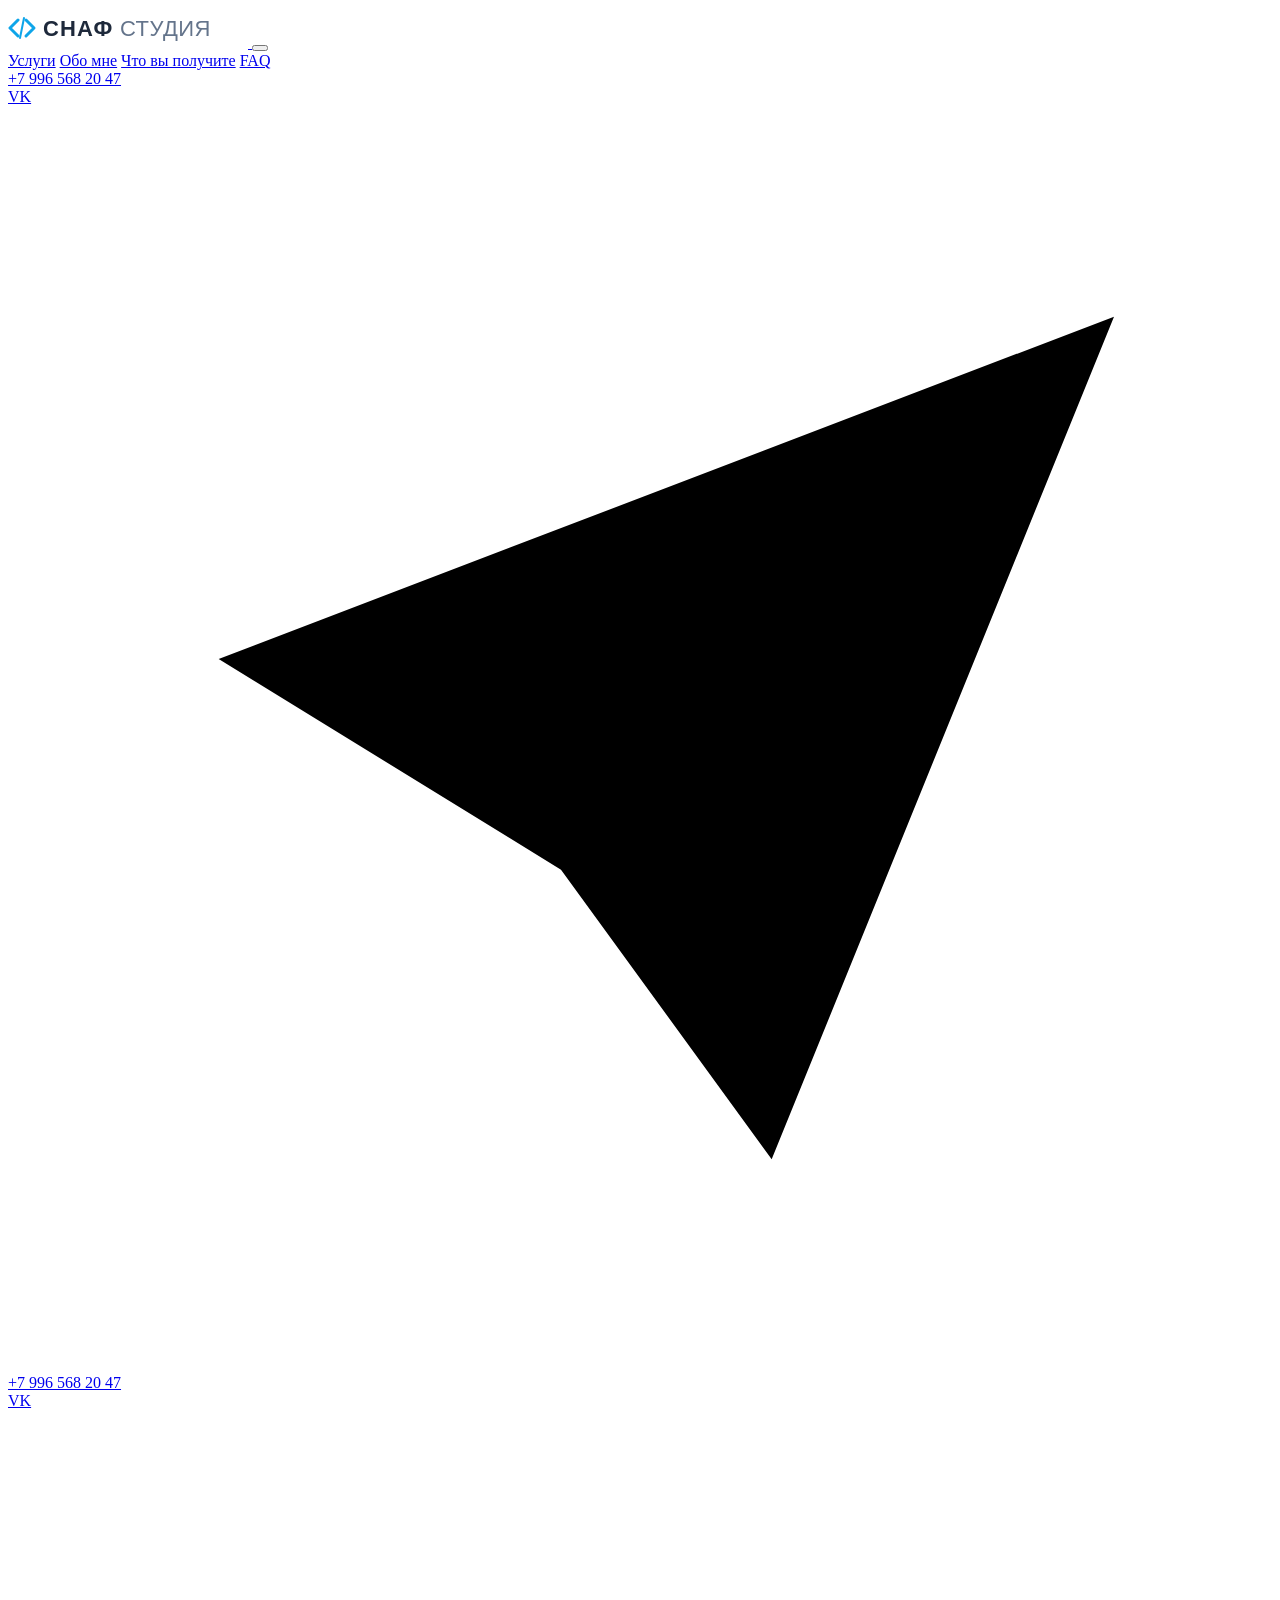
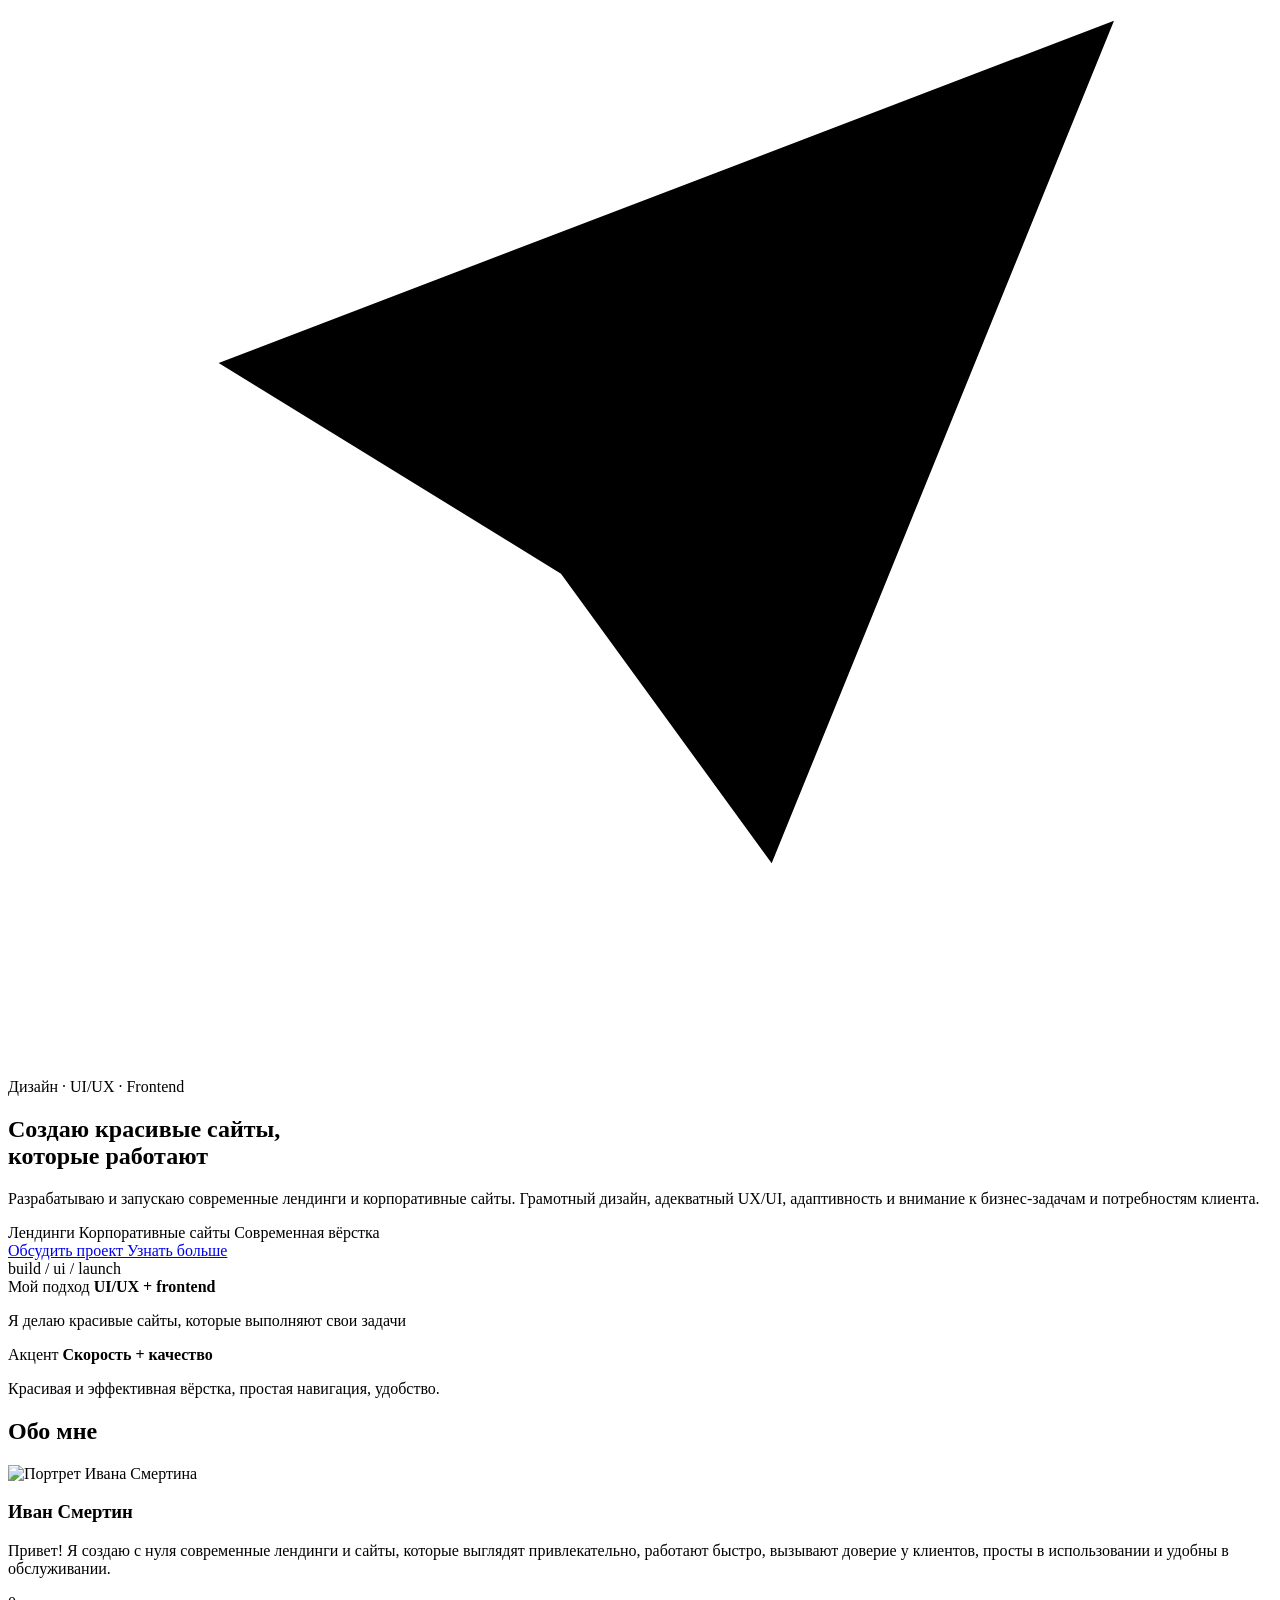
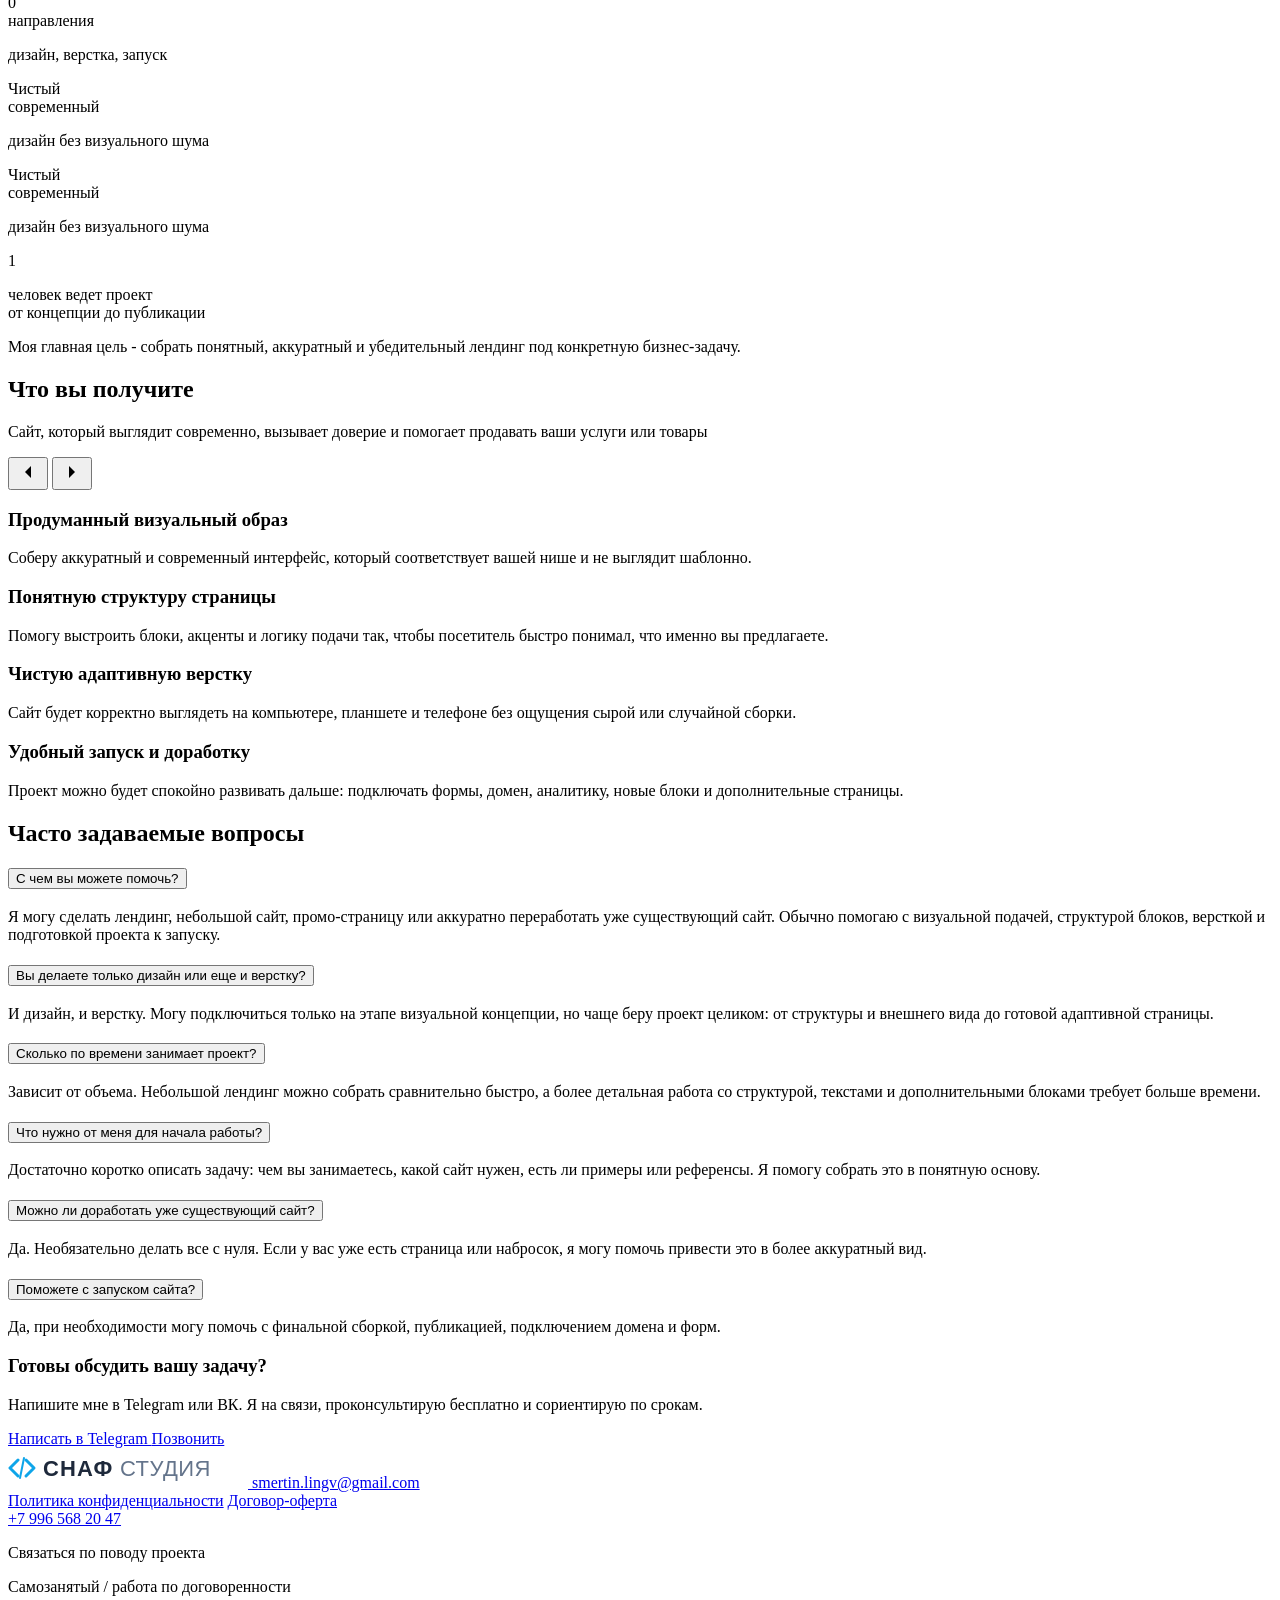
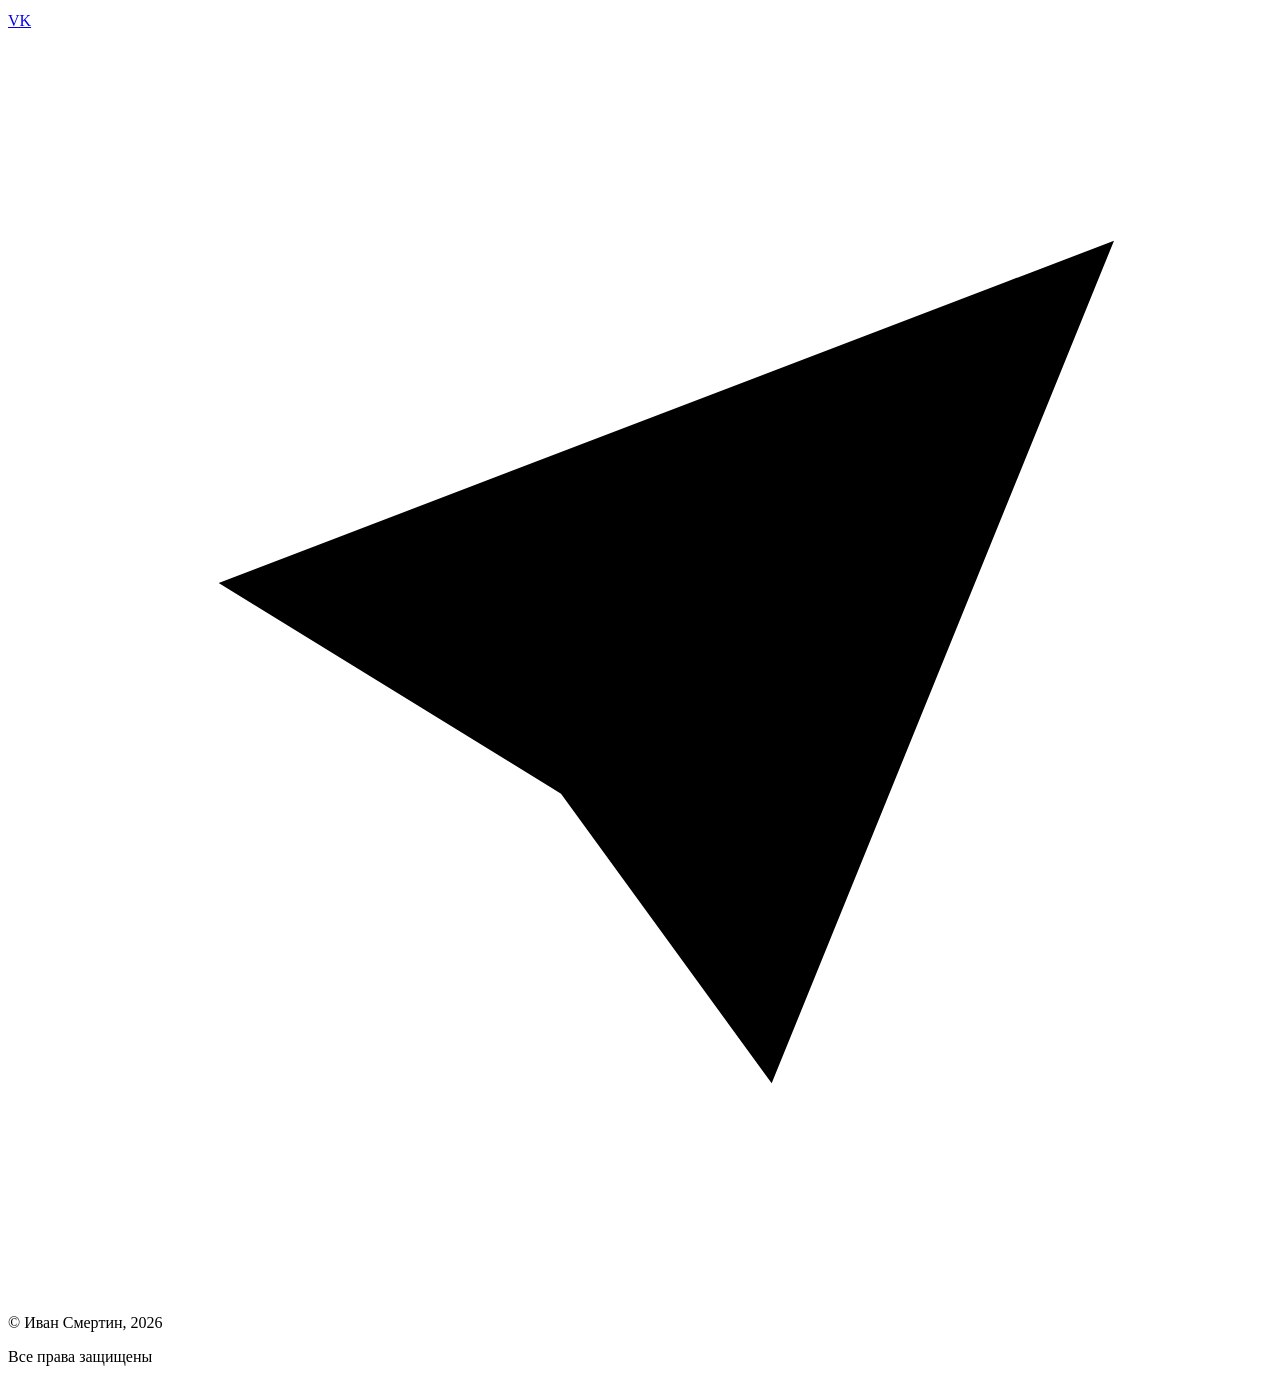
==== index.html @ 33a0a6db "Update index.html" ====
<!DOCTYPE html>
<html lang="ru">
<head>
    <meta charset="UTF-8">
    <meta name="viewport" content="width=device-width, initial-scale=1.0">
    <title> SNAF STUDIO — дизайн и создание сайтов</title>
    <meta
        name="description"
        content="SNAF STUDIO — дизайн и создание современных лендингов и сайтов: структура, визуальная подача, адаптивная верстка и помощь с запуском."
    >
    <link rel="stylesheet" href="styles/main.css">
    <link rel="preconnect" href="https://fonts.googleapis.com">
    <link rel="preconnect" href="https://fonts.gstatic.com" crossorigin>
    <link
        href="https://fonts.googleapis.com/css2?family=Montserrat:wght@500;600;700;800&display=swap"
        rel="stylesheet"
    >
</head>
<body>
    <header class="header" id="top">
        <div class="container header-inner">
            <a href="#top" class="logo" aria-label="На главную">
                <img src="images/logo.svg" alt="Логотип SNAF STUDIO">
            </a>

            <button
                class="burger-btn"
                type="button"
                aria-label="Открыть меню"
                aria-expanded="false"
                aria-controls="site-menu"
            >
                <span></span>
                <span></span>
                <span></span>
            </button>

            <div class="main-nav-wrap" id="site-menu">
                <nav class="main-nav" aria-label="Основная навигация">
                    <a href="#services" class="nav-link">Услуги</a>
                    <a href="#about" class="nav-link">Обо мне</a>
                    <a href="#value" class="nav-link">Что вы получите</a>
                    <a href="#faq" class="nav-link">FAQ</a>
                </nav>

                <div class="mobile-menu-meta">
                    <a href="tel:+79965682047" class="mobile-phone">+7 996 568 20 47</a>

                    <div class="mobile-socials" aria-label="Социальные сети">
                        <a href="https://vk.com/smrtnnn" class="social-icon social-icon--vk" aria-label="ВКонтакте">
                            <span aria-hidden="true">VK</span>
                        </a>

                        <a
                            href="https://t.me/smrtnivn"
                            class="social-icon social-icon--tg"
                            aria-label="Telegram"
                            target="_blank"
                            rel="noopener"
                        >
                            <svg viewBox="0 0 24 24" aria-hidden="true">
                                <path d="M21 4L10.5 14.5"></path>
                                <path d="M21 4L14.5 20L10.5 14.5L4 10.5L21 4Z"></path>
                            </svg>
                        </a>
                    </div>
                </div>
            </div>

            <div class="contacts">
                <a href="tel:+79965682047" class="phone">+7 996 568 20 47</a>

                <div class="socials" aria-label="Социальные сети">
                    <a href="https://vk.com/smrtnnn" class="social-icon social-icon--vk" aria-label="ВКонтакте">
                        <span aria-hidden="true">VK</span>
                    </a>

                    <a
                        href="https://t.me/smrtnivn"
                        class="social-icon social-icon--tg"
                        aria-label="Telegram"
                        target="_blank"
                        rel="noopener"
                    >
                        <svg viewBox="0 0 24 24" aria-hidden="true">
                            <path d="M21 4L10.5 14.5"></path>
                            <path d="M21 4L14.5 20L10.5 14.5L4 10.5L21 4Z"></path>
                        </svg>
                    </a>
                </div>
            </div>
        </div>
    </header>

    <main>
        <section class="hero-section reveal" id="services" aria-labelledby="hero-title">
            <div class="container">
                <div class="hero-card surface-glow">
                    <div class="hero-grid">
                        <div class="hero-content">
                            <span class="hero-badge">Дизайн · UI/UX · Frontend</span>

                            <h1 class="hero-title" id="hero-title">
                                Создаю красивые сайты,<br>которые работают
                            </h1>

                            <p class="hero-subtitle">
                                Разрабатываю и запускаю современные лендинги и корпоративные сайты.
                                Грамотный дизайн, адекватный UX/UI, адаптивность и внимание 
                                к бизнес-задачам и потребностям клиента.
                            </p>

                            <div class="hero-points" aria-label="Ключевые преимущества">
                                <span class="hero-point">Лендинги</span>
                                <span class="hero-point">Корпоративные сайты</span>
                                <span class="hero-point">Современная вёрстка</span>
                            </div>

                            <div class="hero-actions">
                                <a
                                    href="https://t.me/smrtnivn"
                                    class="btn btn--primary"
                                    target="_blank"
                                    rel="noopener"
                                >
                                    Обсудить проект
                                </a>
                                <a href="#about" class="btn btn--outline">Узнать больше</a>
                            </div>
                        </div>

                        <div class="hero-visual" aria-hidden="true">
                            <div class="hero-code-card">
                                <div class="hero-code-top">
                                    <span class="code-dot"></span>
                                    <span class="code-dot"></span>
                                    <span class="code-dot"></span>
                                    <span class="hero-code-label">build / ui / launch</span>
                                </div>

                                <div class="hero-code-lines">
                                    <span class="code-line code-line--xl"></span>
                                    <span class="code-line code-line--lg"></span>
                                    <span class="code-line code-line--accent"></span>
                                    <span class="code-line code-line--md"></span>
                                    <span class="code-line code-line--sm"></span>
                                </div>
                            </div>

                            <div class="hero-stack">
                                <article class="hero-mini-card">
                                    <span class="hero-mini-label">Мой подход</span>
                                    <strong>UI/UX + frontend</strong>
                                    <p>Я делаю красивые сайты, которые выполняют свои задачи</p>
                                </article>

                                <article class="hero-mini-card hero-mini-card--accent">
                                    <span class="hero-mini-label">Акцент</span>
                                    <strong>Скорость + качество</strong>
                                    <p>Красивая и эффективная вёрстка, простая навигация, удобство.</p>
                                </article>
                            </div>
                        </div>
                    </div>
                </div>
            </div>
        </section>

        <section class="author-section reveal" id="about" aria-labelledby="about-title">
            <div class="container">
                <h2 class="section-title" id="about-title">Обо мне</h2>

                <div class="author-wrapper reveal-stagger">
                    <article class="author-main-card surface-glow">
                        <img
                            src="images/ivan.png"
                            alt="Портрет Ивана Смертина"
                            class="author-photo"
                            loading="eager"
                            decoding="async"
                        >
                        <div class="author-info">
                            <h3 class="author-name">Иван Смертин</h3>
                            <p class="author-regalia">
                                Привет! Я создаю с нуля современные лендинги и сайты,
                                которые выглядят привлекательно, работают быстро, вызывают доверие у клиентов,
                                просты в использовании и удобны в обслуживании.
                            </p>
                        </div>
                    </article>

                    <div class="stats-grid" aria-label="Принципы, которых я придерживаюсь в работе">
                        <article class="stat-card stat-card--accent surface-glow">
                            <div class="stat-number text-on-accent">
                                <span class="counter" data-target="3">0</span>
                            </div>
                            <div class="stat-text-large text-on-accent">направления</div>
                            <p class="stat-desc text-on-accent">дизайн, верстка, запуск</p>
                        </article>

                        <article class="stat-card stat-card--muted surface-glow">
                            <p class="stat-title text-accent">Чистый<br>современный</p>
                            <p class="stat-desc">дизайн без визуального шума</p>
                        </article>

<article class="stat-card stat-card--muted surface-glow">
    <p class="stat-title">Чистый<br>современный</p>
    <p class="stat-desc">дизайн без визуального шума</p>
</article>

<article class="stat-card stat-card--accent stat-wide wave-bg surface-glow floating-accent">
    <div class="stat-number text-on-accent">
        <span class="counter" data-target="1">1</span>
    </div>
    <p class="stat-desc text-on-accent">
        человек ведет проект<br>от концепции до публикации
    </p>
</article>

<article class="stat-card stat-card--quote surface-glow stat-wide">
    <p class="quote-text">
        Моя главная цель - собрать
        понятный, аккуратный и убедительный лендинг под конкретную
        бизнес-задачу.
    </p>
</article>
                    </div>
                </div>
            </div>
        </section>

        <section class="benefits-section reveal" id="value" aria-labelledby="value-title">
            <div class="container">
                <div class="benefits-header reveal-stagger">
                    <div class="benefits-title-wrapper">
                        <h2 class="section-title" id="value-title">Что вы получите</h2>
                        <p class="section-subtitle">
                            Сайт, который выглядит современно, вызывает доверие и помогает
                            продавать ваши услуги или товары
                        </p>
                    </div>

                    <div class="slider-controls" aria-label="Управление каруселью">
                        <button class="slider-btn prev-btn" type="button" aria-label="Прокрутить карточки назад">
                            <svg width="24" height="24" viewBox="0 0 24 24" aria-hidden="true">
                                <path d="M15 18l-6-6 6-6"></path>
                            </svg>
                        </button>

                        <button class="slider-btn next-btn" type="button" aria-label="Прокрутить карточки вперед">
                            <svg width="24" height="24" viewBox="0 0 24 24" aria-hidden="true">
                                <path d="M9 18l6-6-6-6"></path>
                            </svg>
                        </button>
                    </div>
                </div>

                <div class="carousel-track reveal-stagger" id="benefitsCarousel" aria-label="Преимущества работы">
                    <article class="carousel-card surface-glow">
                        <h3 class="card-title">Продуманный визуальный образ</h3>
                        <p class="card-text">
                            Соберу аккуратный и современный интерфейс, который соответствует
                            вашей нише и не выглядит шаблонно.
                        </p>
                    </article>

                    <article class="carousel-card surface-glow">
                        <h3 class="card-title">Понятную структуру страницы</h3>
                        <p class="card-text">
                            Помогу выстроить блоки, акценты и логику подачи так, чтобы
                            посетитель быстро понимал, что именно вы предлагаете.
                        </p>
                    </article>

                    <article class="carousel-card surface-glow">
                        <h3 class="card-title">Чистую адаптивную верстку</h3>
                        <p class="card-text">
                            Сайт будет корректно выглядеть на компьютере, планшете и телефоне
                            без ощущения сырой или случайной сборки.
                        </p>
                    </article>

                    <article class="carousel-card surface-glow">
                        <h3 class="card-title">Удобный запуск и доработку</h3>
                        <p class="card-text">
                            Проект можно будет спокойно развивать дальше: подключать формы,
                            домен, аналитику, новые блоки и дополнительные страницы.
                        </p>
                    </article>
                </div>

                <div class="carousel-progress" aria-hidden="true">
                    <span class="carousel-progress-fill"></span>
                </div>
            </div>
        </section>

        <section class="faq-section reveal" id="faq" aria-labelledby="faq-title">
            <div class="container">
                <h2 class="section-title" id="faq-title">Часто задаваемые вопросы</h2>

                <div class="faq-list reveal-stagger">
                    <article class="faq-item surface-glow">
                        <h3 class="faq-question-heading">
                            <button class="faq-question" type="button" aria-expanded="false" aria-controls="faq-panel-1" id="faq-button-1">
                                <span class="faq-question-text">С чем вы можете помочь?</span>
                                <span class="faq-toggle" aria-hidden="true"></span>
                            </button>
                        </h3>
                        <div class="faq-answer" id="faq-panel-1" role="region" aria-labelledby="faq-button-1" aria-hidden="true">
                            <p>
                                Я могу сделать лендинг, небольшой сайт, промо-страницу или аккуратно
                                переработать уже существующий сайт. Обычно помогаю с визуальной подачей,
                                структурой блоков, версткой и подготовкой проекта к запуску.
                            </p>
                        </div>
                    </article>

                    <article class="faq-item surface-glow">
                        <h3 class="faq-question-heading">
                            <button class="faq-question" type="button" aria-expanded="false" aria-controls="faq-panel-2" id="faq-button-2">
                                <span class="faq-question-text">Вы делаете только дизайн или еще и верстку?</span>
                                <span class="faq-toggle" aria-hidden="true"></span>
                            </button>
                        </h3>
                        <div class="faq-answer" id="faq-panel-2" role="region" aria-labelledby="faq-button-2" aria-hidden="true">
                            <p>
                                И дизайн, и верстку. Могу подключиться только на этапе визуальной концепции,
                                но чаще беру проект целиком: от структуры и внешнего вида до готовой
                                адаптивной страницы.
                            </p>
                        </div>
                    </article>

                    <article class="faq-item surface-glow is-open">
                        <h3 class="faq-question-heading">
                            <button class="faq-question" type="button" aria-expanded="true" aria-controls="faq-panel-3" id="faq-button-3">
                                <span class="faq-question-text">Сколько по времени занимает проект?</span>
                                <span class="faq-toggle" aria-hidden="true"></span>
                            </button>
                        </h3>
                        <div class="faq-answer" id="faq-panel-3" role="region" aria-labelledby="faq-button-3" aria-hidden="false">
                            <p>
                                Зависит от объема. Небольшой лендинг можно собрать сравнительно быстро,
                                а более детальная работа со структурой, текстами и дополнительными блоками
                                требует больше времени.
                            </p>
                        </div>
                    </article>

                    <article class="faq-item surface-glow">
                        <h3 class="faq-question-heading">
                            <button class="faq-question" type="button" aria-expanded="false" aria-controls="faq-panel-4" id="faq-button-4">
                                <span class="faq-question-text">Что нужно от меня для начала работы?</span>
                                <span class="faq-toggle" aria-hidden="true"></span>
                            </button>
                        </h3>
                        <div class="faq-answer" id="faq-panel-4" role="region" aria-labelledby="faq-button-4" aria-hidden="true">
                            <p>
                                Достаточно коротко описать задачу: чем вы занимаетесь, какой сайт нужен,
                                есть ли примеры или референсы. Я помогу собрать это в понятную основу.
                            </p>
                        </div>
                    </article>

                    <article class="faq-item surface-glow">
                        <h3 class="faq-question-heading">
                            <button class="faq-question" type="button" aria-expanded="false" aria-controls="faq-panel-5" id="faq-button-5">
                                <span class="faq-question-text">Можно ли доработать уже существующий сайт?</span>
                                <span class="faq-toggle" aria-hidden="true"></span>
                            </button>
                        </h3>
                        <div class="faq-answer" id="faq-panel-5" role="region" aria-labelledby="faq-button-5" aria-hidden="true">
                            <p>
                                Да. Необязательно делать все с нуля. Если у вас уже есть страница или
                                набросок, я могу помочь привести это в более аккуратный вид.
                            </p>
                        </div>
                    </article>

                    <article class="faq-item surface-glow">
                        <h3 class="faq-question-heading">
                            <button class="faq-question" type="button" aria-expanded="false" aria-controls="faq-panel-6" id="faq-button-6">
                                <span class="faq-question-text">Поможете с запуском сайта?</span>
                                <span class="faq-toggle" aria-hidden="true"></span>
                            </button>
                        </h3>
                        <div class="faq-answer" id="faq-panel-6" role="region" aria-labelledby="faq-button-6" aria-hidden="true">
                            <p>
                                Да, при необходимости могу помочь с финальной сборкой, публикацией,
                                подключением домена и форм.
                            </p>
                        </div>
                    </article>
                </div>

                <div class="cta-bottom reveal">
                    <h3 class="cta-bottom-title">Готовы обсудить вашу задачу?</h3>
                    <p class="cta-bottom-text">
                        Напишите мне в Telegram или ВК. Я на связи,
                        проконсультирую бесплатно и сориентирую по срокам.
                    </p>
                    <div class="cta-bottom-actions">
                        <a
                            href="https://t.me/smrtnivn"
                            class="btn btn--primary"
                            target="_blank"
                            rel="noopener"
                        >
                            Написать в Telegram
                        </a>
                        <a href="tel:+79965682047" class="btn btn--outline">Позвонить</a>
                    </div>
                </div>
            </div>
        </section>
    </main>

    <footer class="site-footer reveal" aria-label="Контакты и правовая информация">
        <div class="container">
            <div class="footer-card surface-glow">
                <div class="footer-column footer-column--brand">
                    <a href="#top" class="footer-logo" aria-label="На главную">
                        <img src="images/logo.svg" alt="Логотип">
                    </a>

                    <a href="mailto:smertin.lingv@gmail.com" class="footer-link footer-contact">
                        smertin.lingv@gmail.com
                    </a>

                    <div class="footer-legal-links">
                        <a href="#" class="footer-link footer-link--muted">Политика конфиденциальности</a>
                        <a href="#" class="footer-link footer-link--muted">Договор-оферта</a>
                    </div>
                </div>

                <div class="footer-column footer-column--contacts">
                    <a href="tel:+79965682047" class="footer-link footer-phone">+7 996 568 20 47</a>
                    <p class="footer-note">Связаться по поводу проекта</p>
                    <p class="footer-note footer-note--muted">Самозанятый / работа по договоренности</p>
                </div>

                <div class="footer-column footer-column--social">
                    <div class="footer-socials">
                        <a href="https://vk.com/smrtnnn" class="footer-social social-icon--vk" aria-label="ВКонтакте">
                            <span aria-hidden="true">VK</span>
                        </a>

                        <a
                            href="https://t.me/smrtnivn"
                            class="footer-social social-icon--tg"
                            aria-label="Telegram"
                            target="_blank"
                            rel="noopener"
                        >
                            <svg viewBox="0 0 24 24" aria-hidden="true">
                                <path d="M21 4L10.5 14.5"></path>
                                <path d="M21 4L14.5 20L10.5 14.5L4 10.5L21 4Z"></path>
                            </svg>
                        </a>
                    </div>

                    <div class="footer-meta">
                        <p class="footer-copy">© Иван Смертин, 2026</p>
                        <p class="footer-rights">Все права защищены</p>
                    </div>
                </div>
            </div>
        </div>
    </footer>
    <script src="js/main.js" defer></script>
</body>
</html>
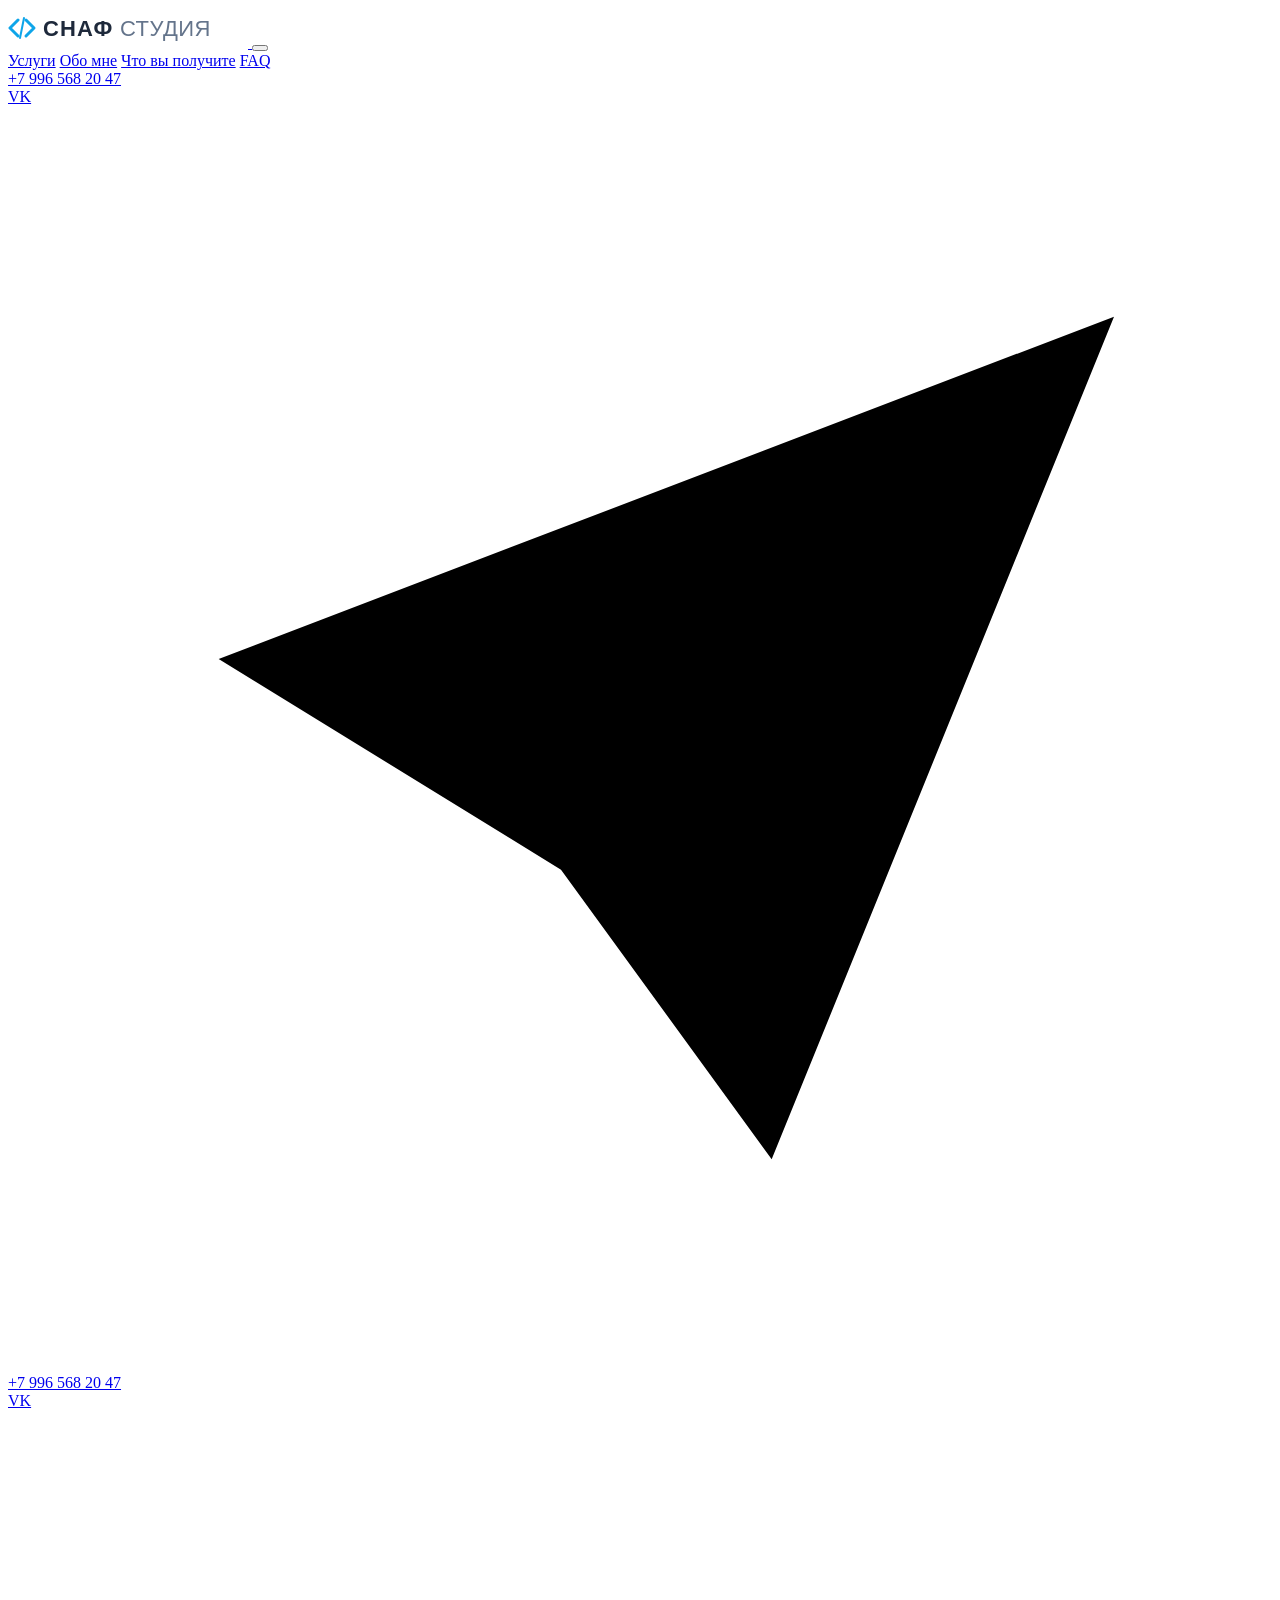
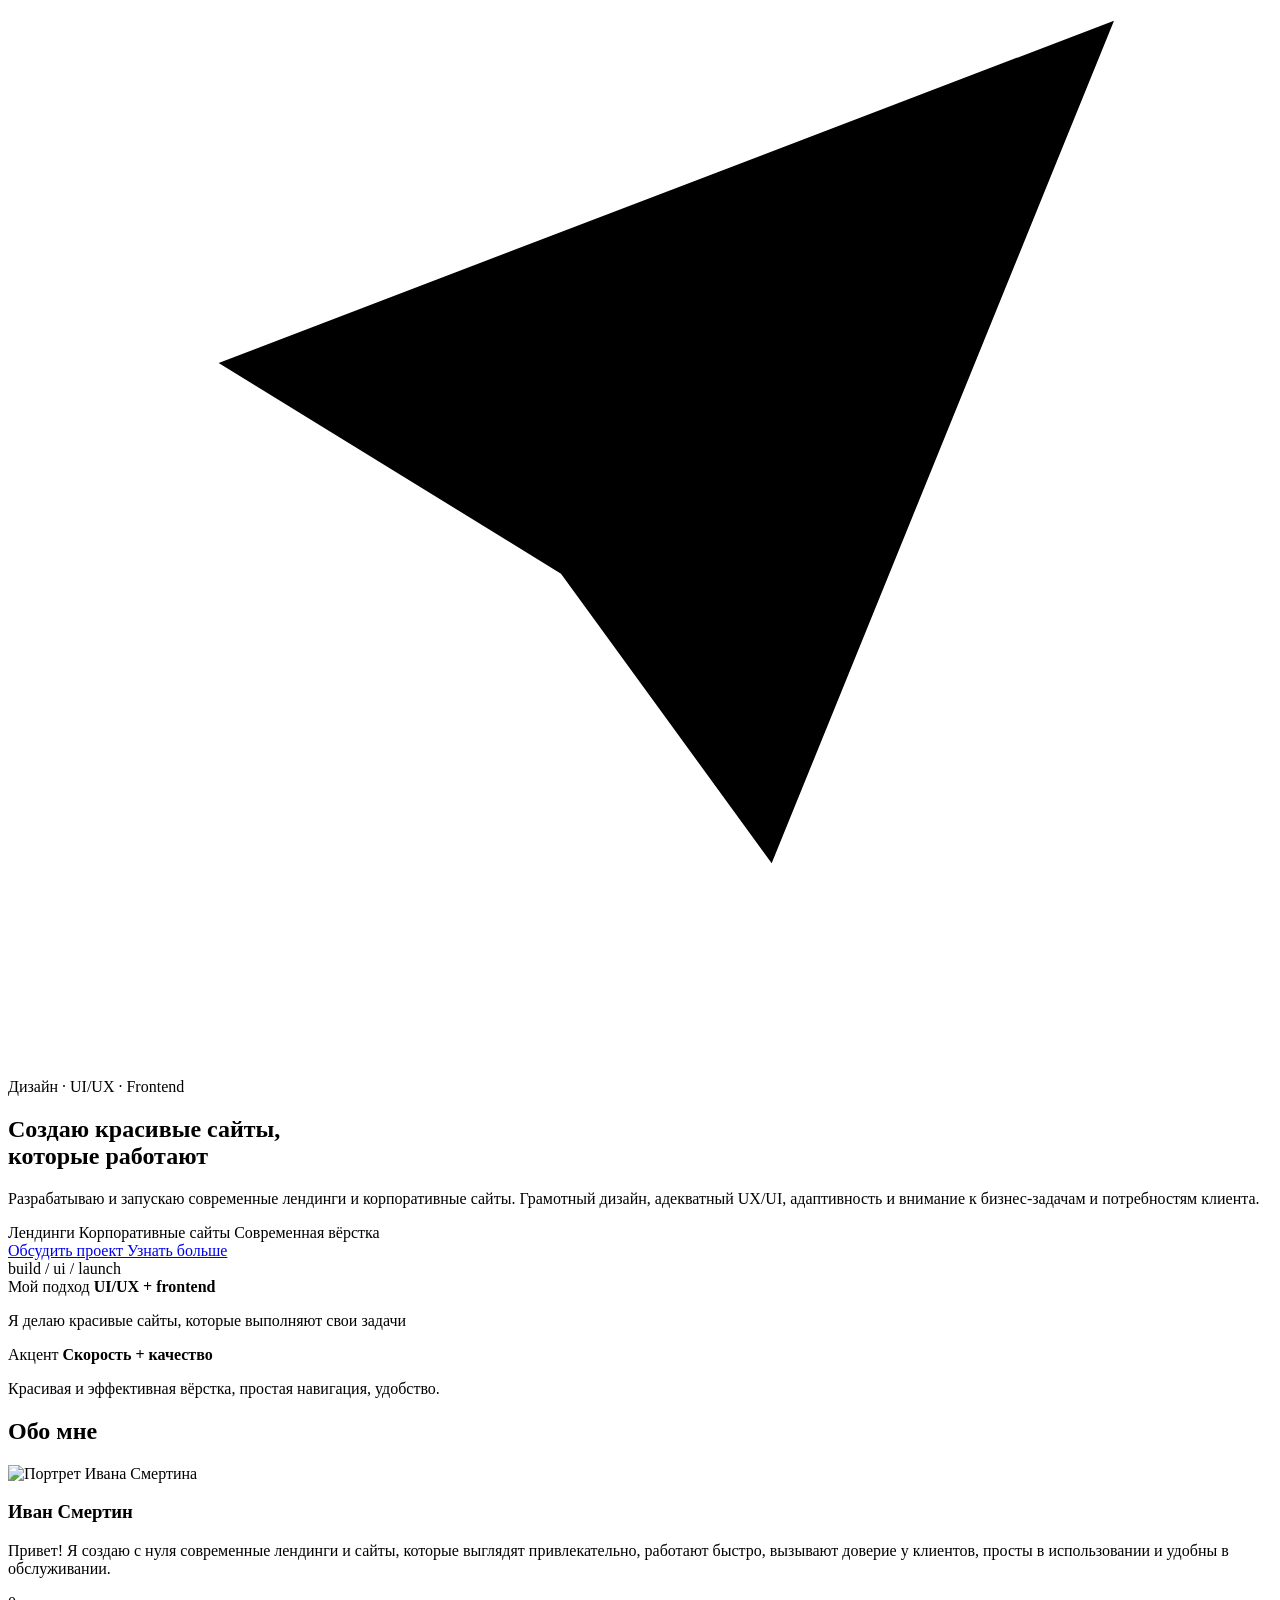
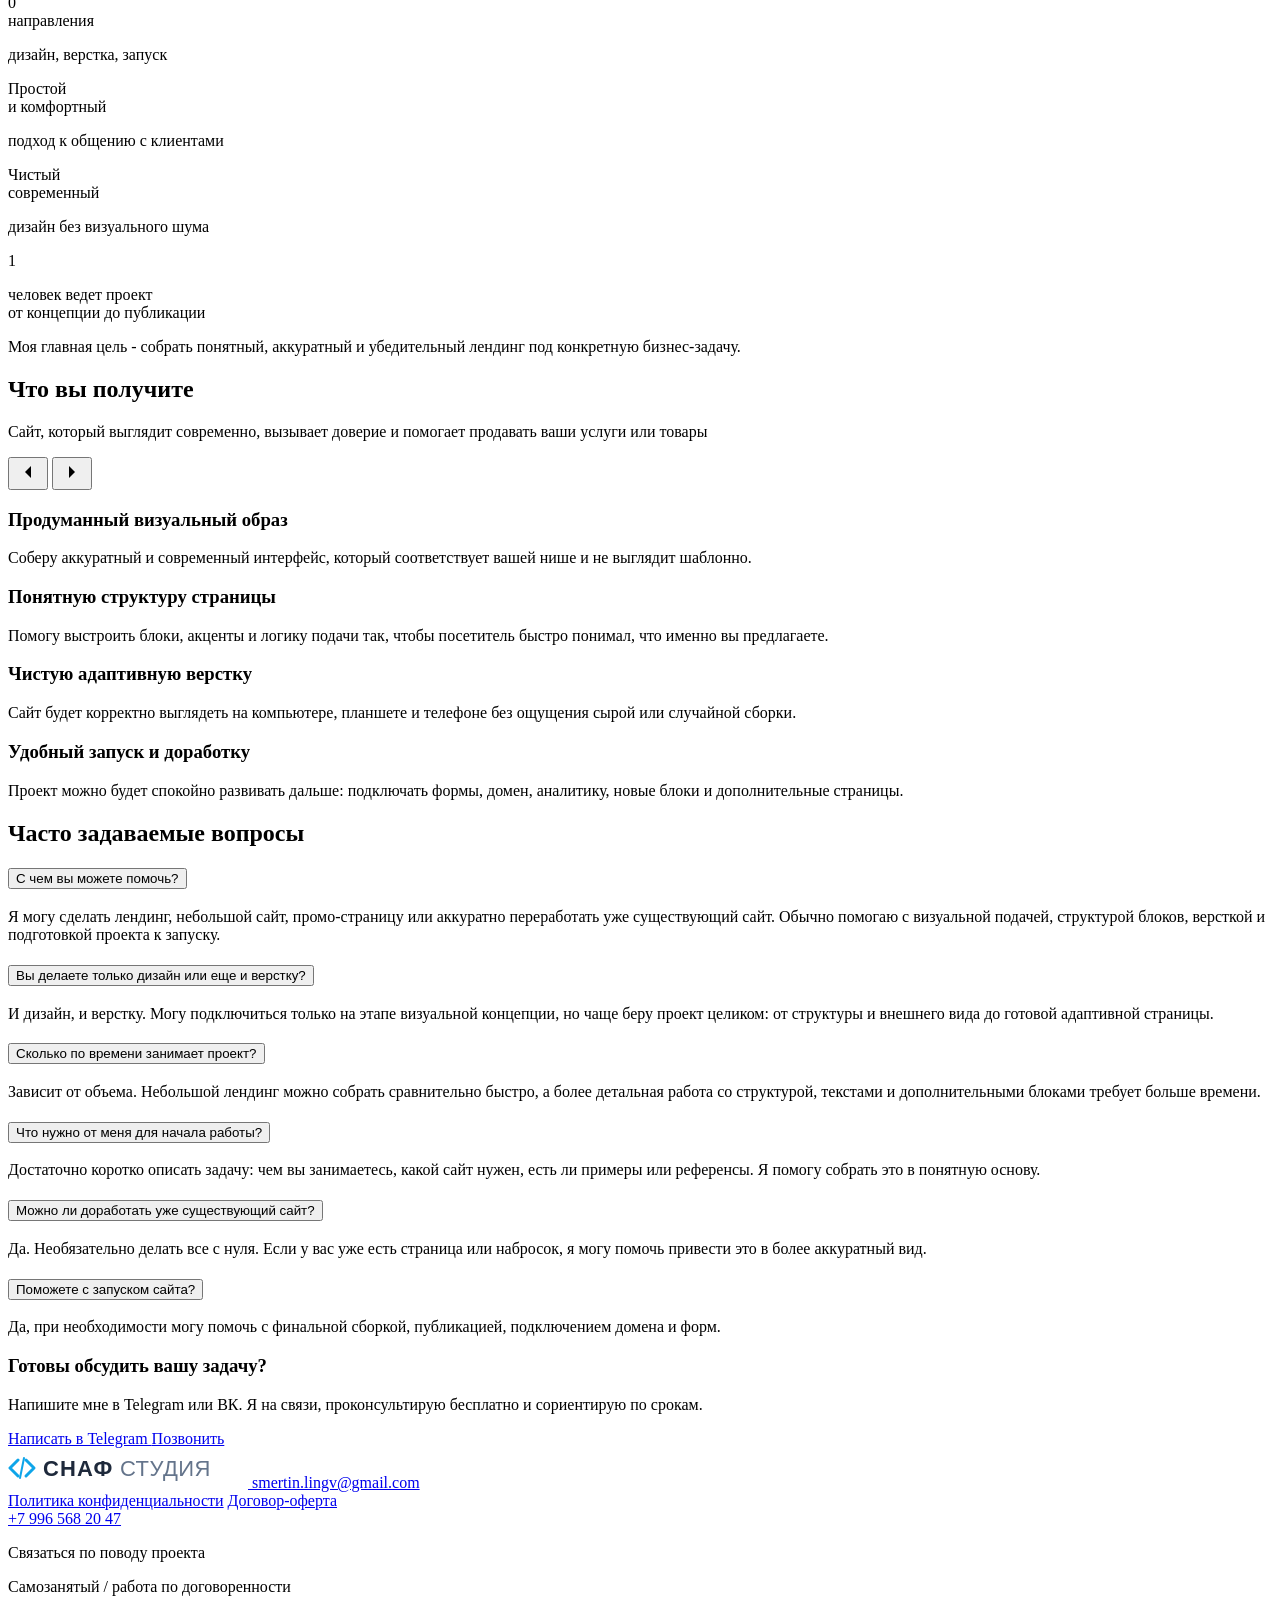
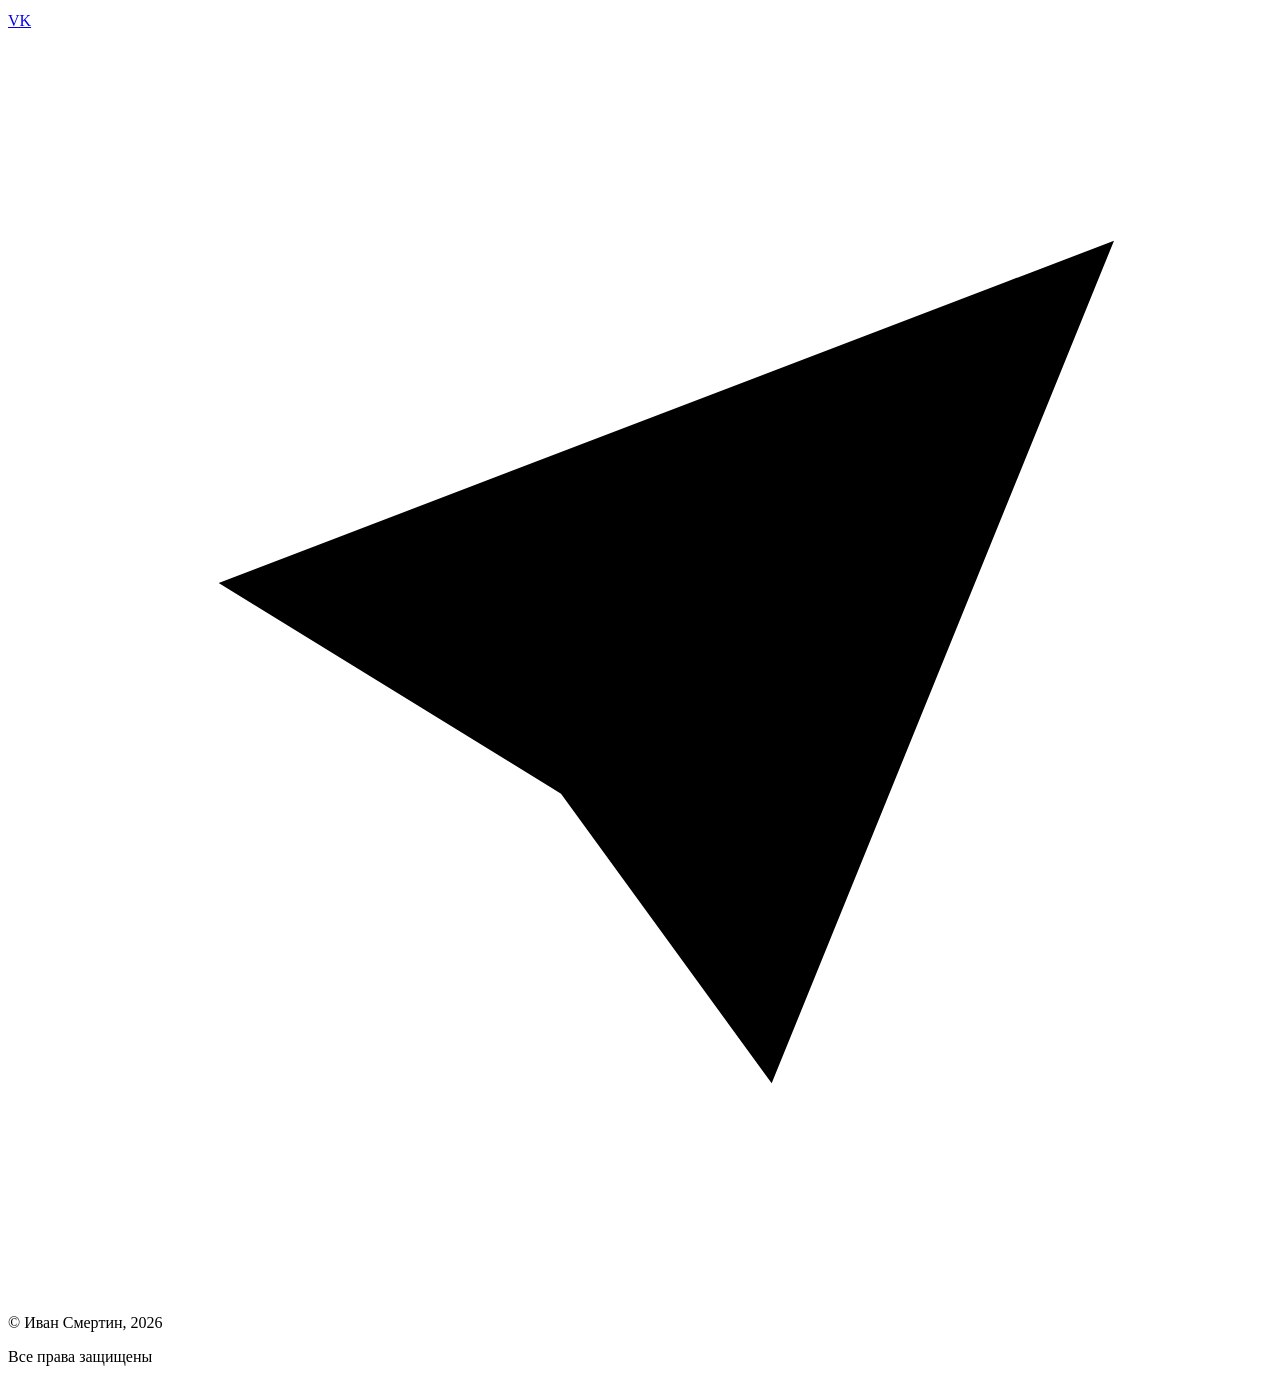
==== commit 1e4c550c: "Update index.html" ====
--- a/index.html
+++ b/index.html
@@ -199,8 +199,8 @@
                         </article>
 
                         <article class="stat-card stat-card--muted surface-glow">
-                            <p class="stat-title text-accent">Чистый<br>современный</p>
-                            <p class="stat-desc">дизайн без визуального шума</p>
+                            <p class="stat-title text-accent">Простой<br>и комфортный</p>
+                            <p class="stat-desc">подход к общению с клиентами</p>
                         </article>
 
 <article class="stat-card stat-card--muted surface-glow">
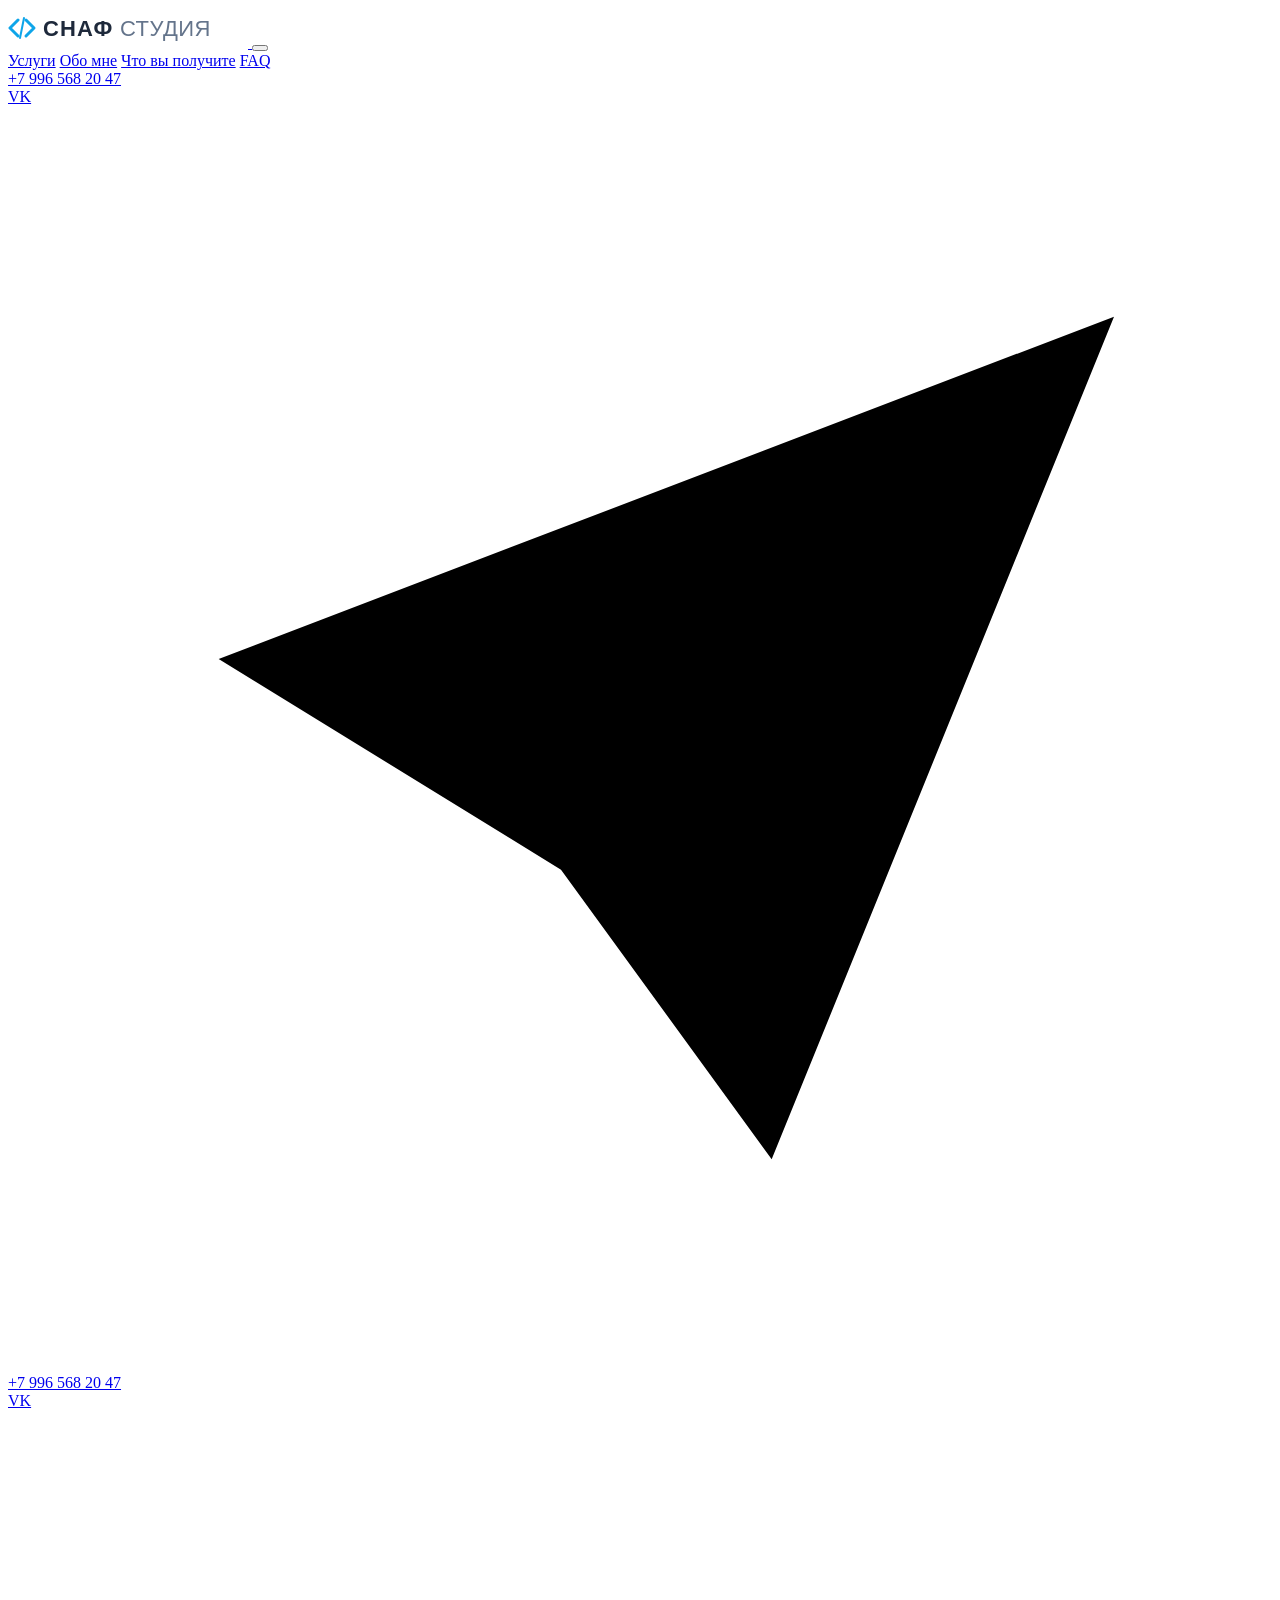
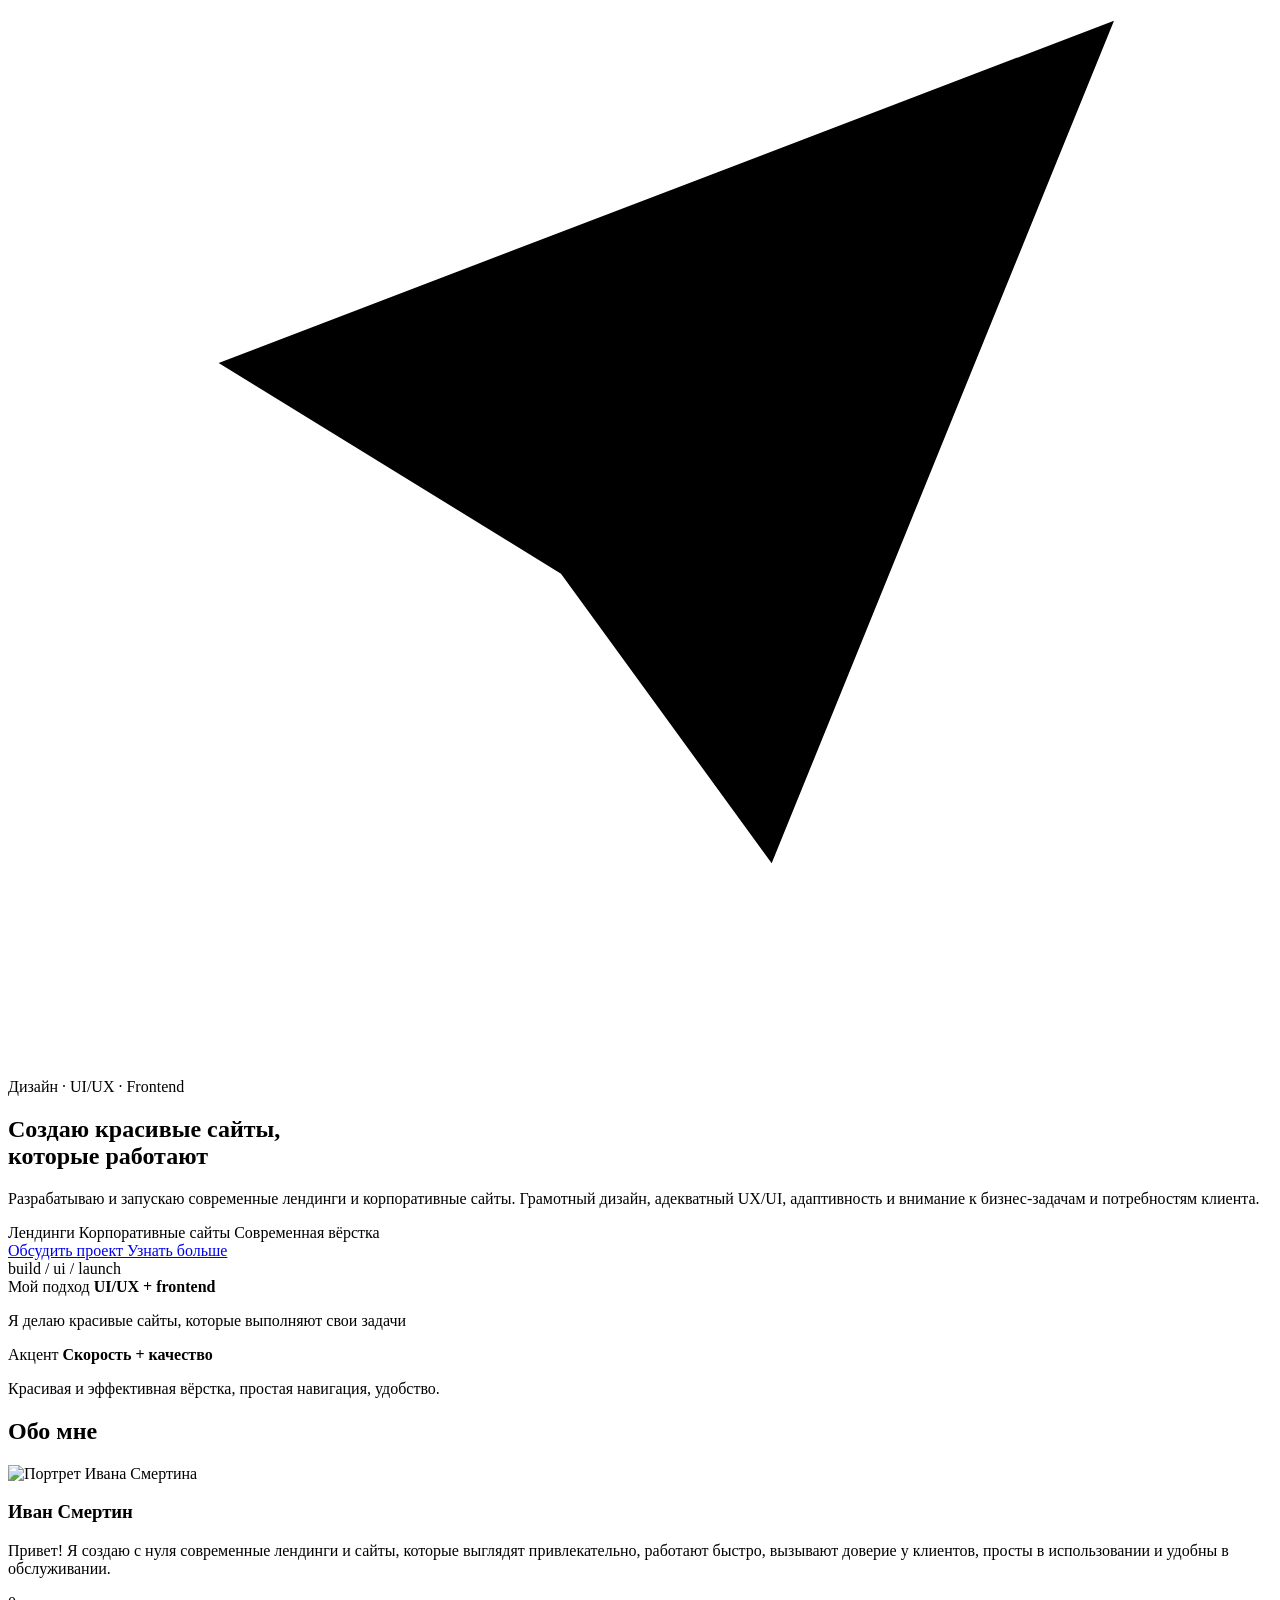
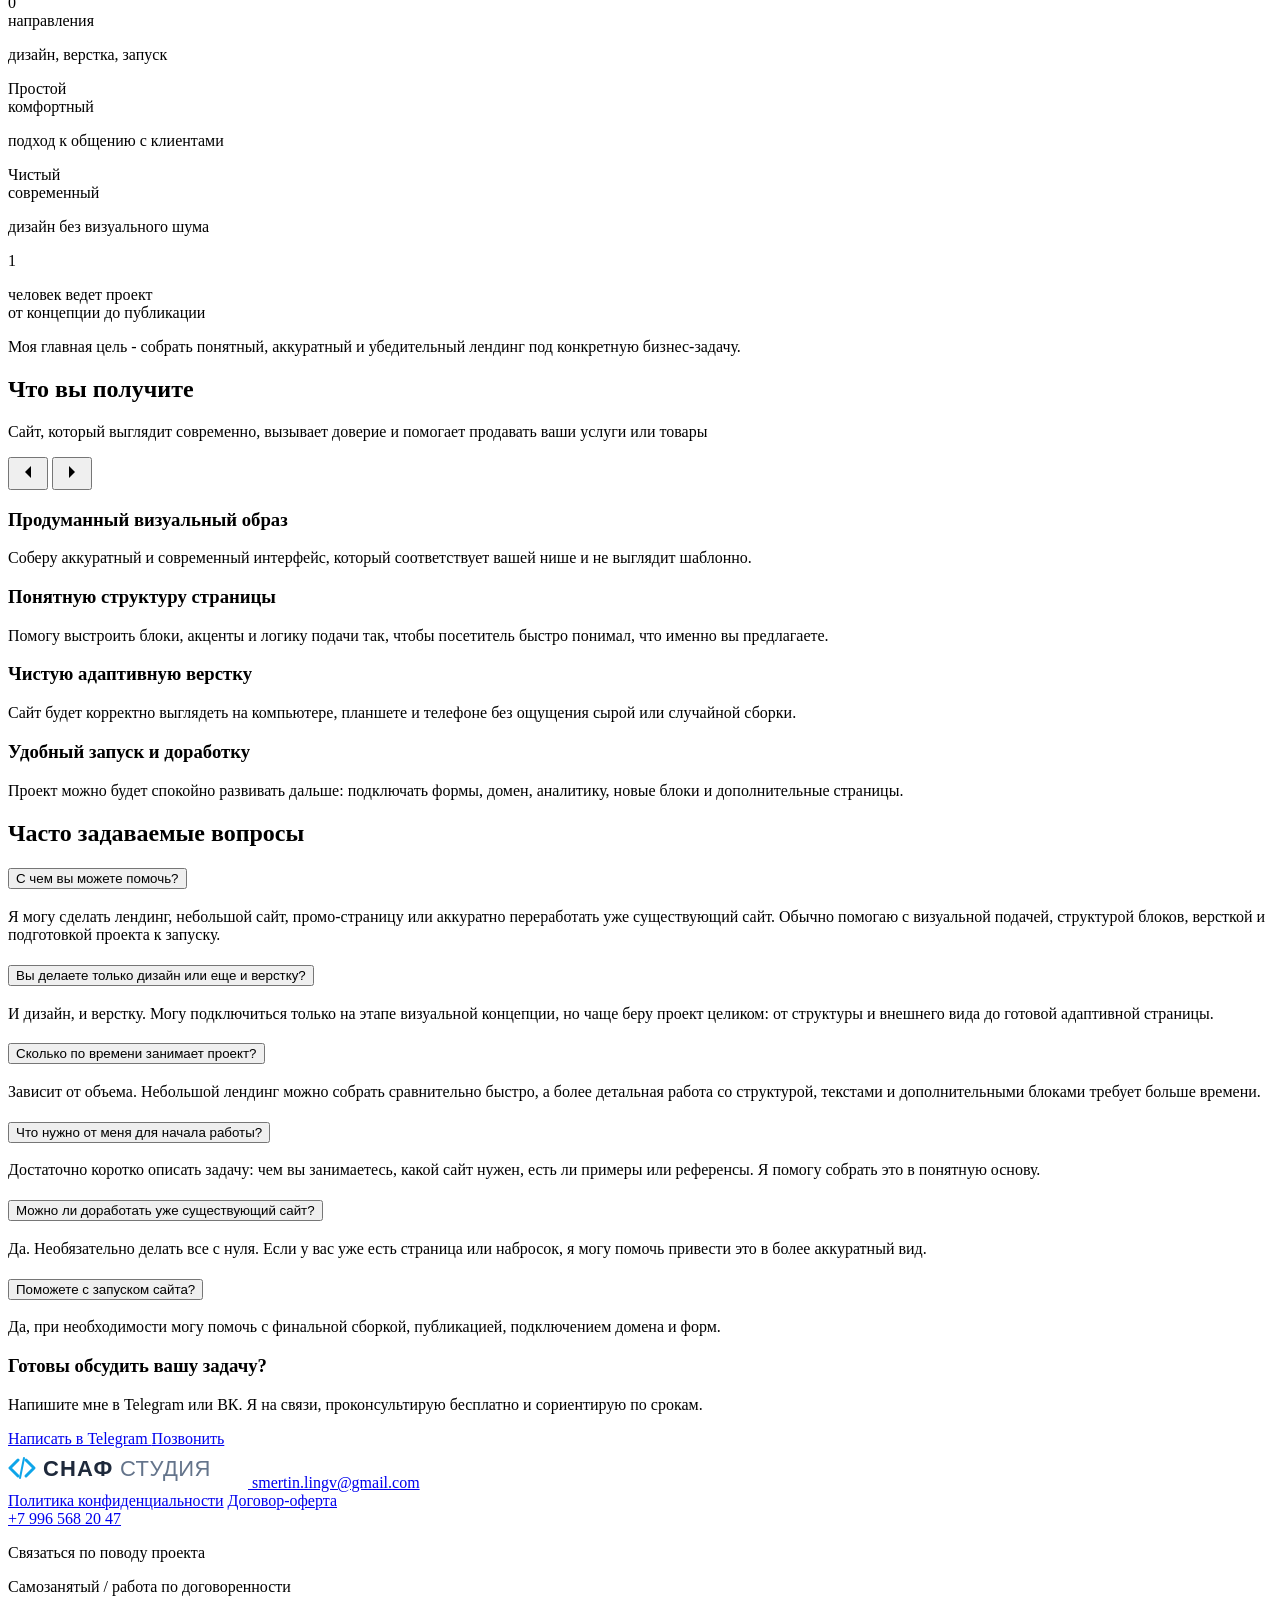
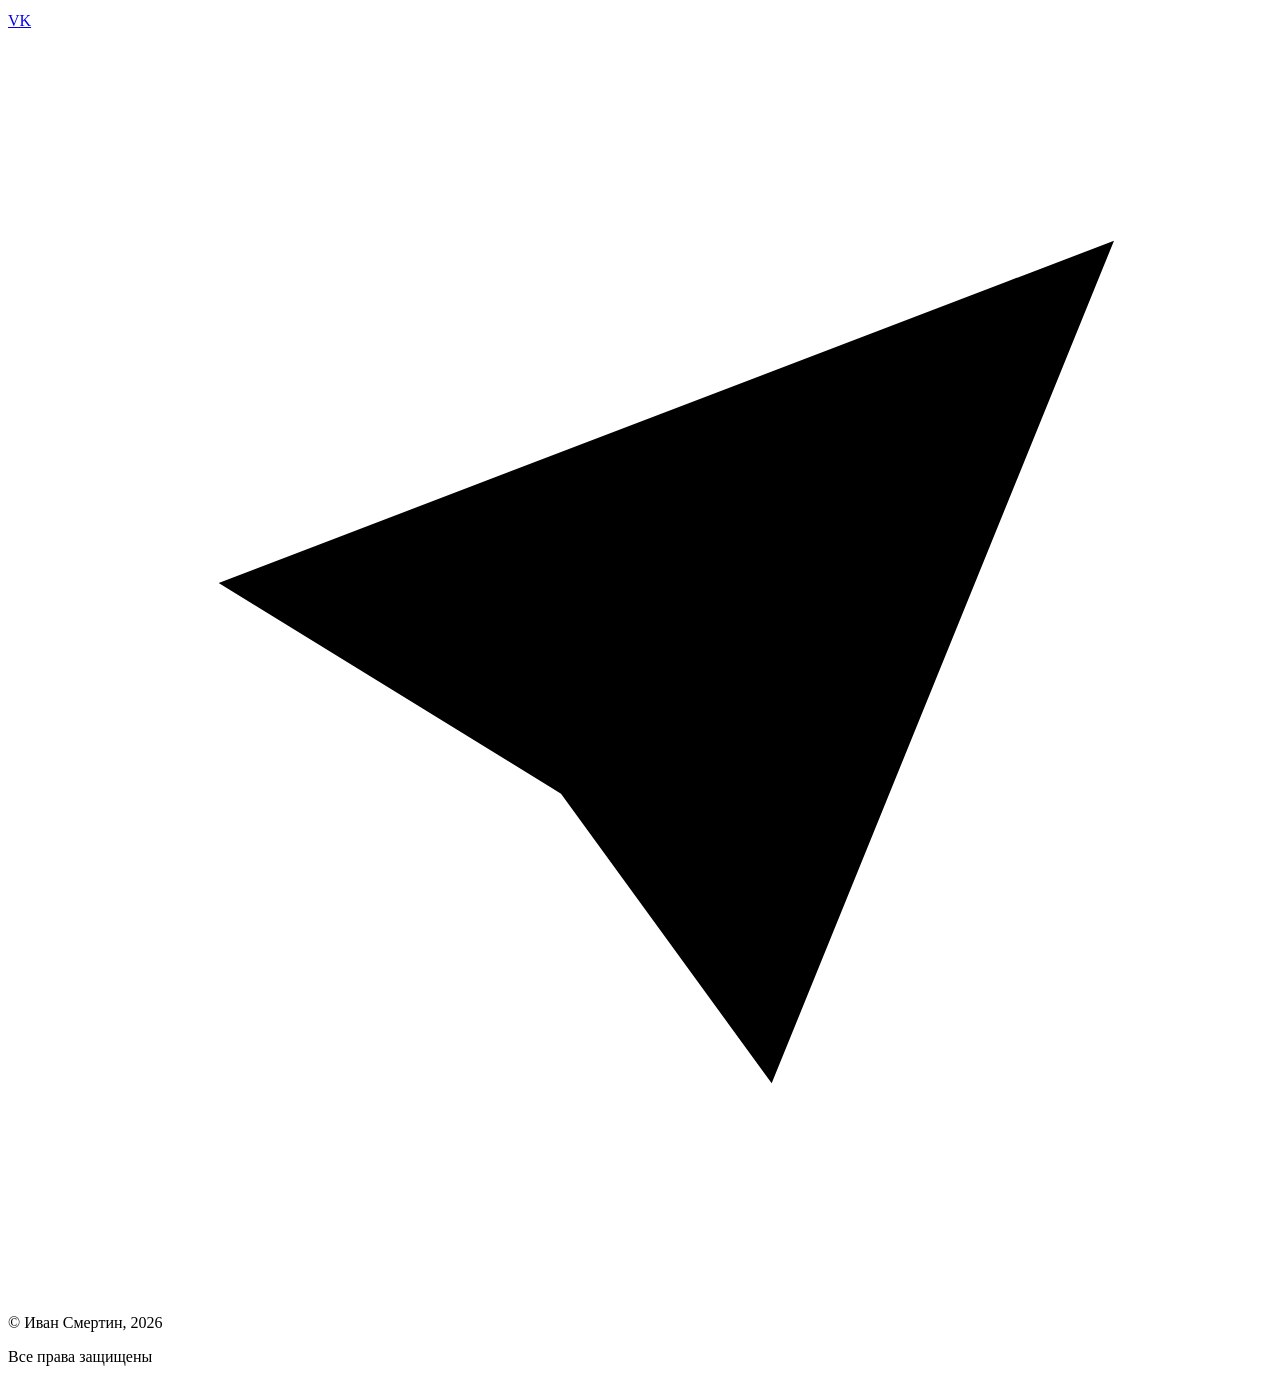
==== commit 723d0b69: "Fix formatting in stat-title paragraph" ====
--- a/index.html
+++ b/index.html
@@ -199,7 +199,7 @@
                         </article>
 
                         <article class="stat-card stat-card--muted surface-glow">
-                            <p class="stat-title text-accent">Простой<br>и комфортный</p>
+                            <p class="stat-title text-accent">Простой<br>комфортный</p>
                             <p class="stat-desc">подход к общению с клиентами</p>
                         </article>
 
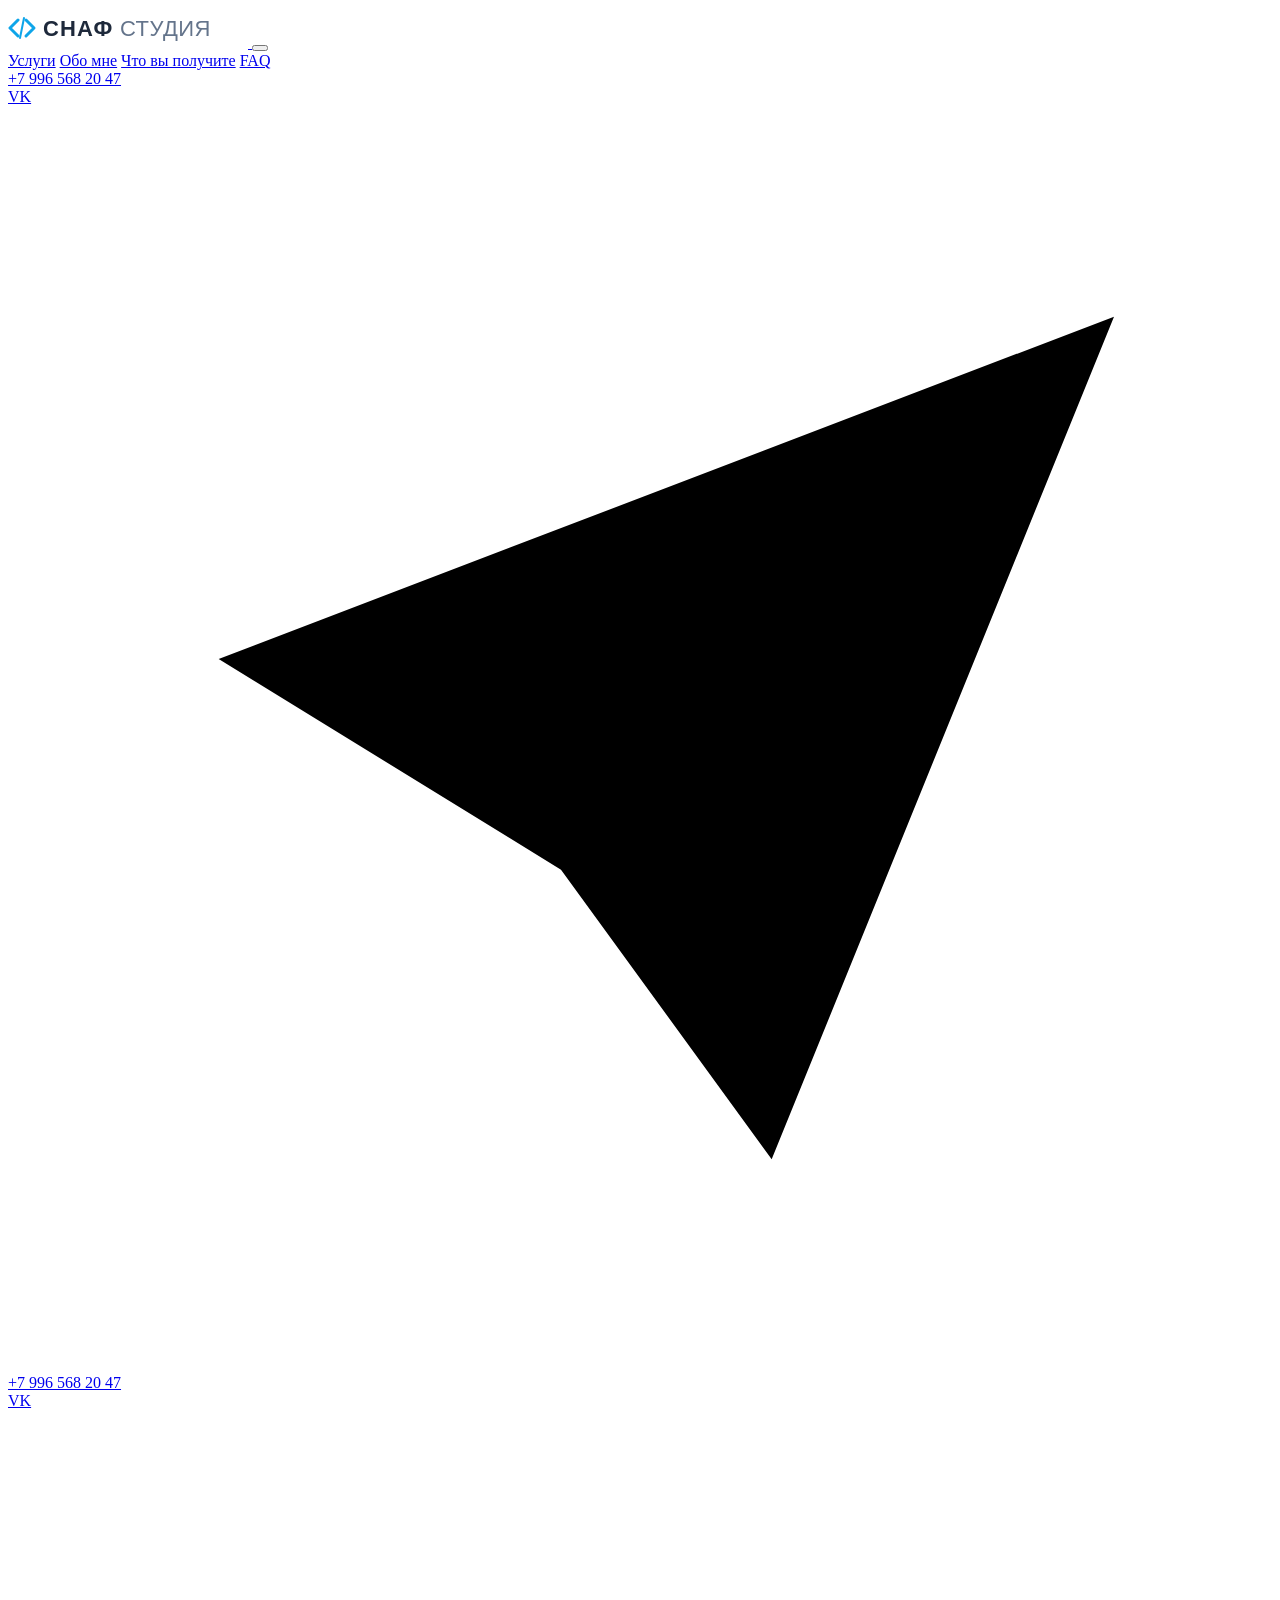
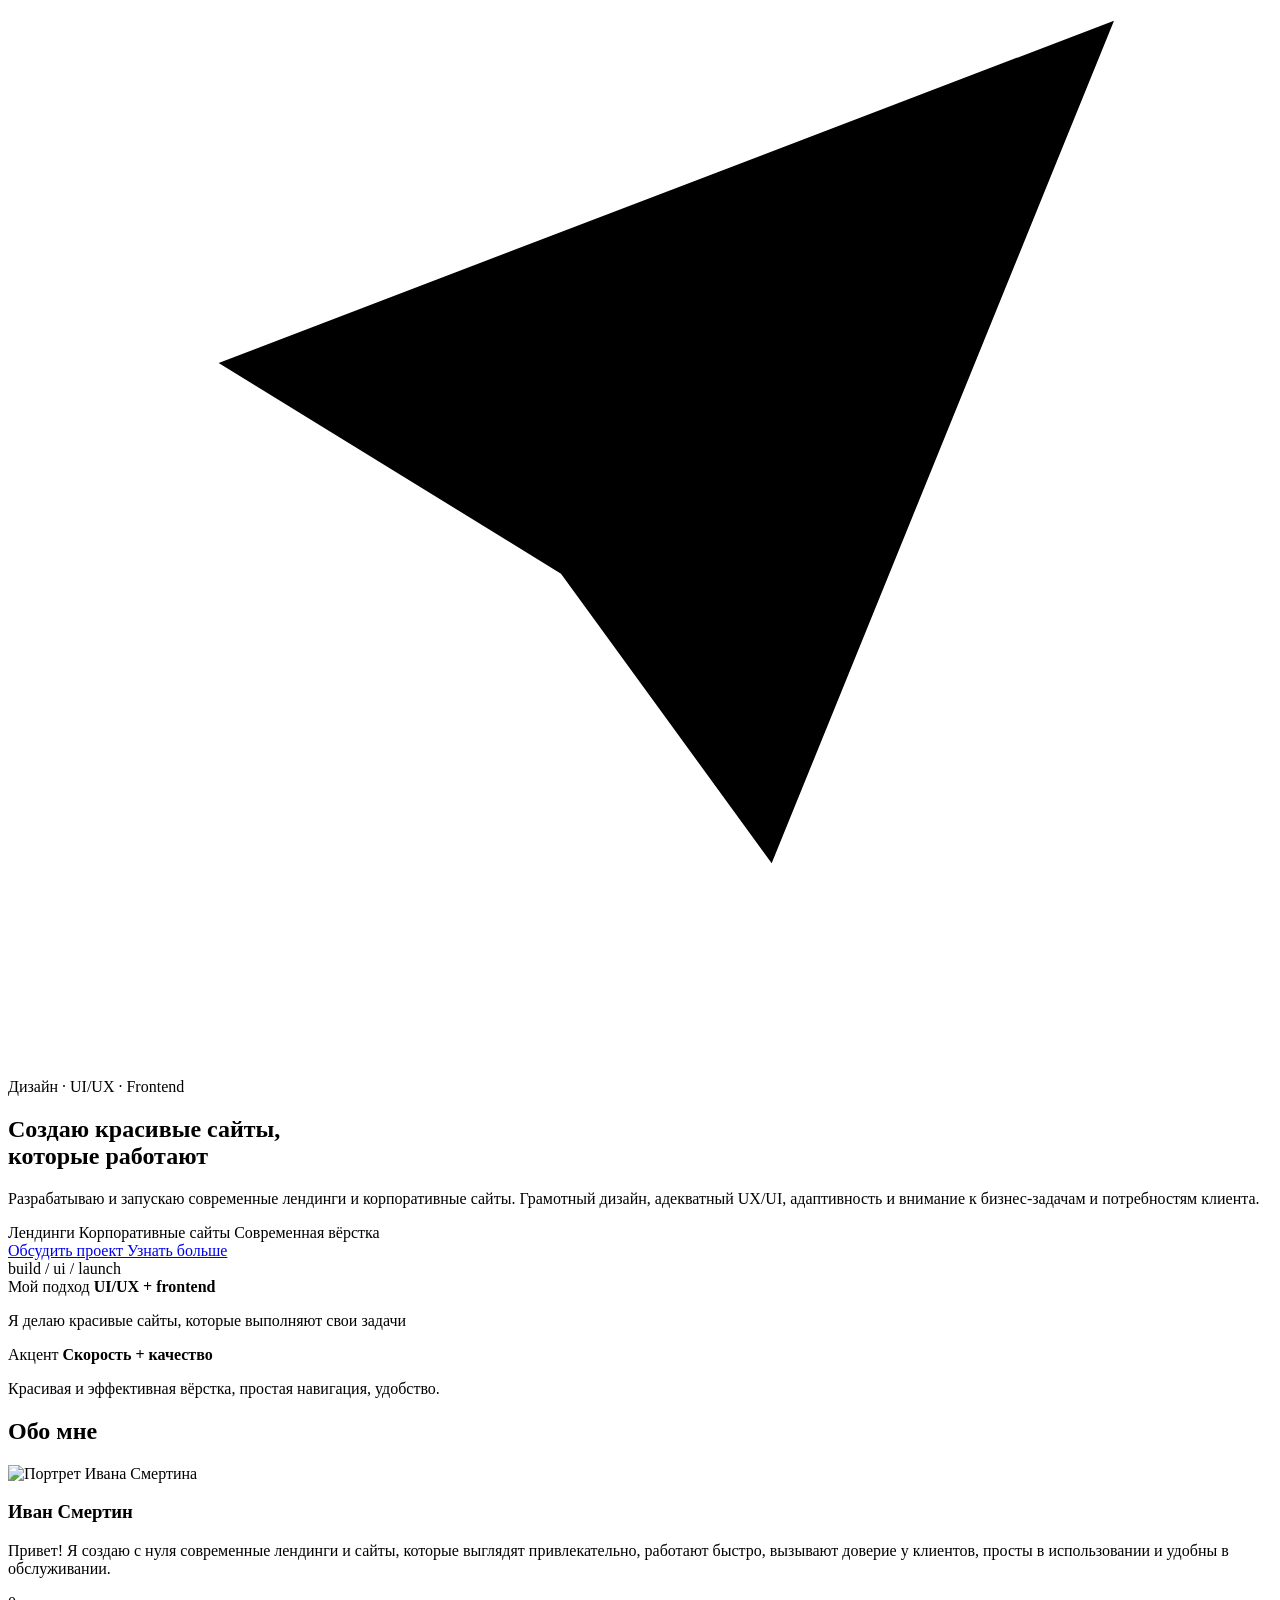
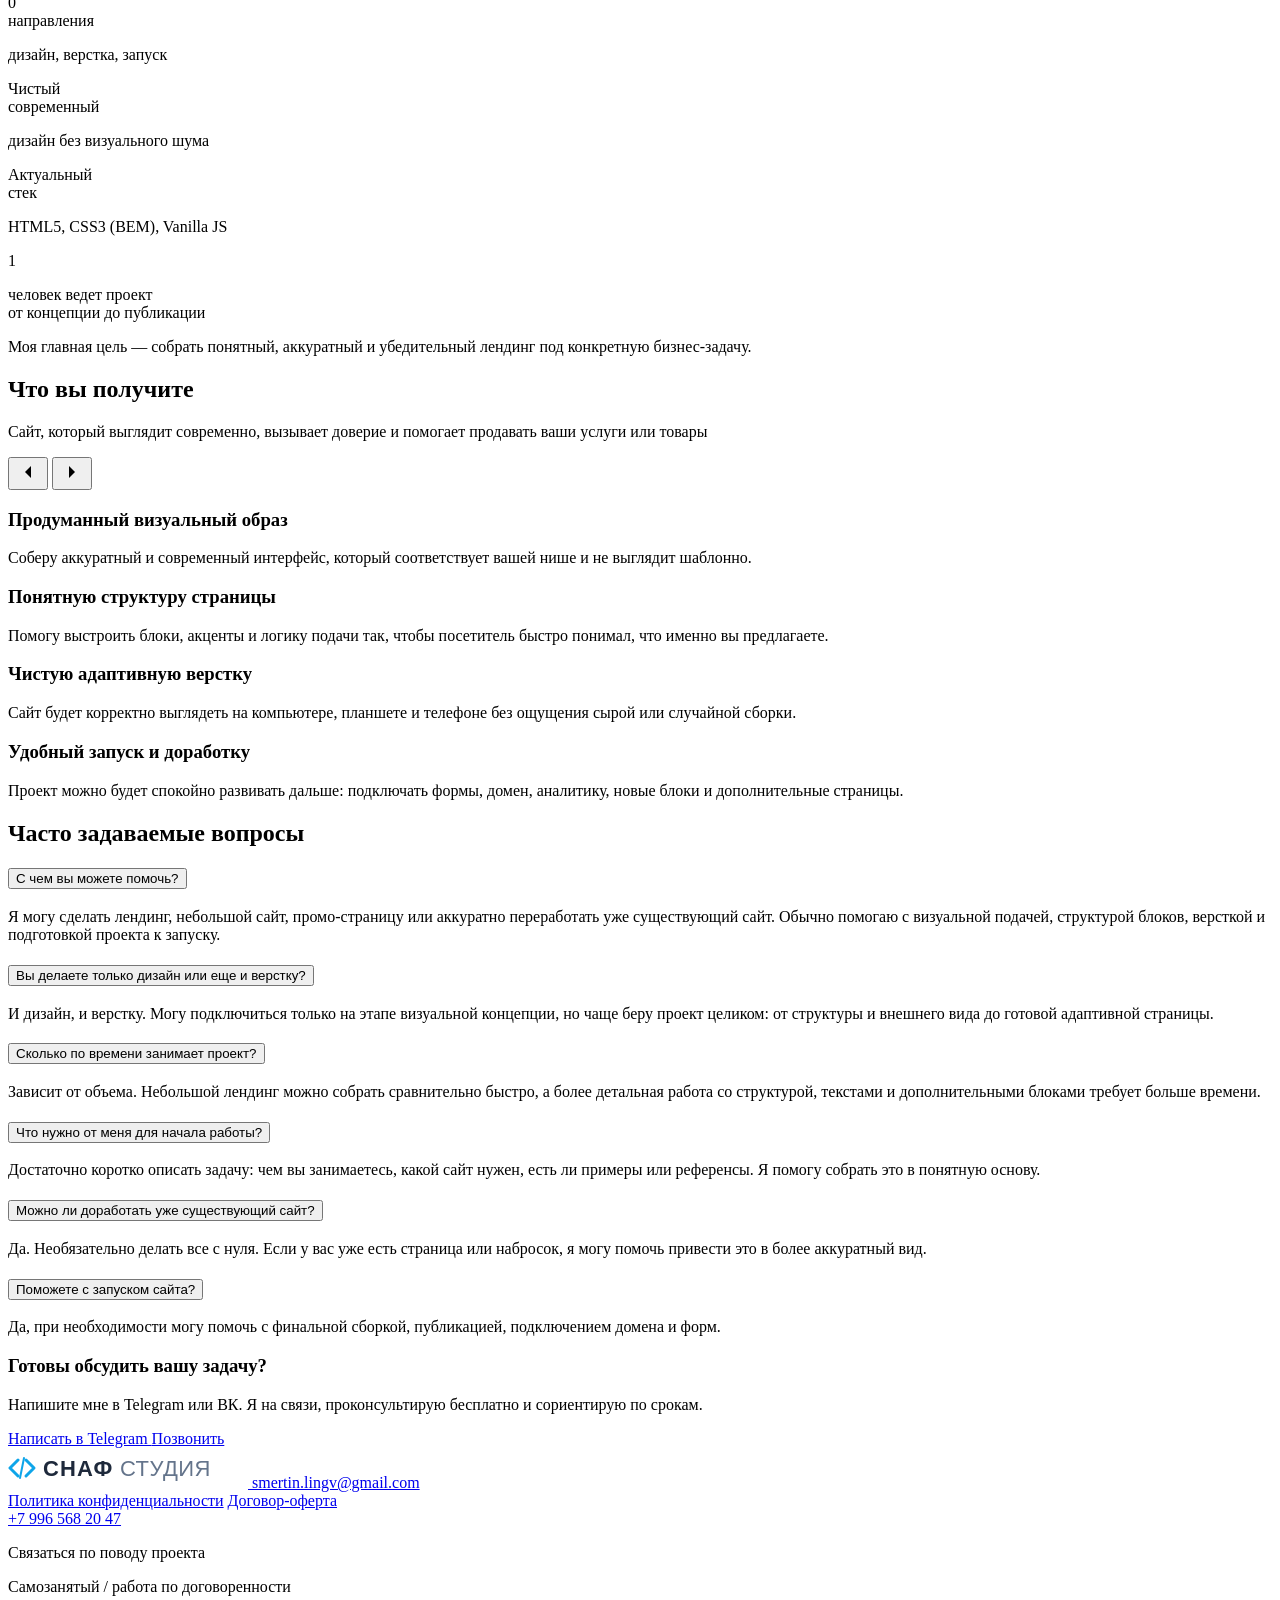
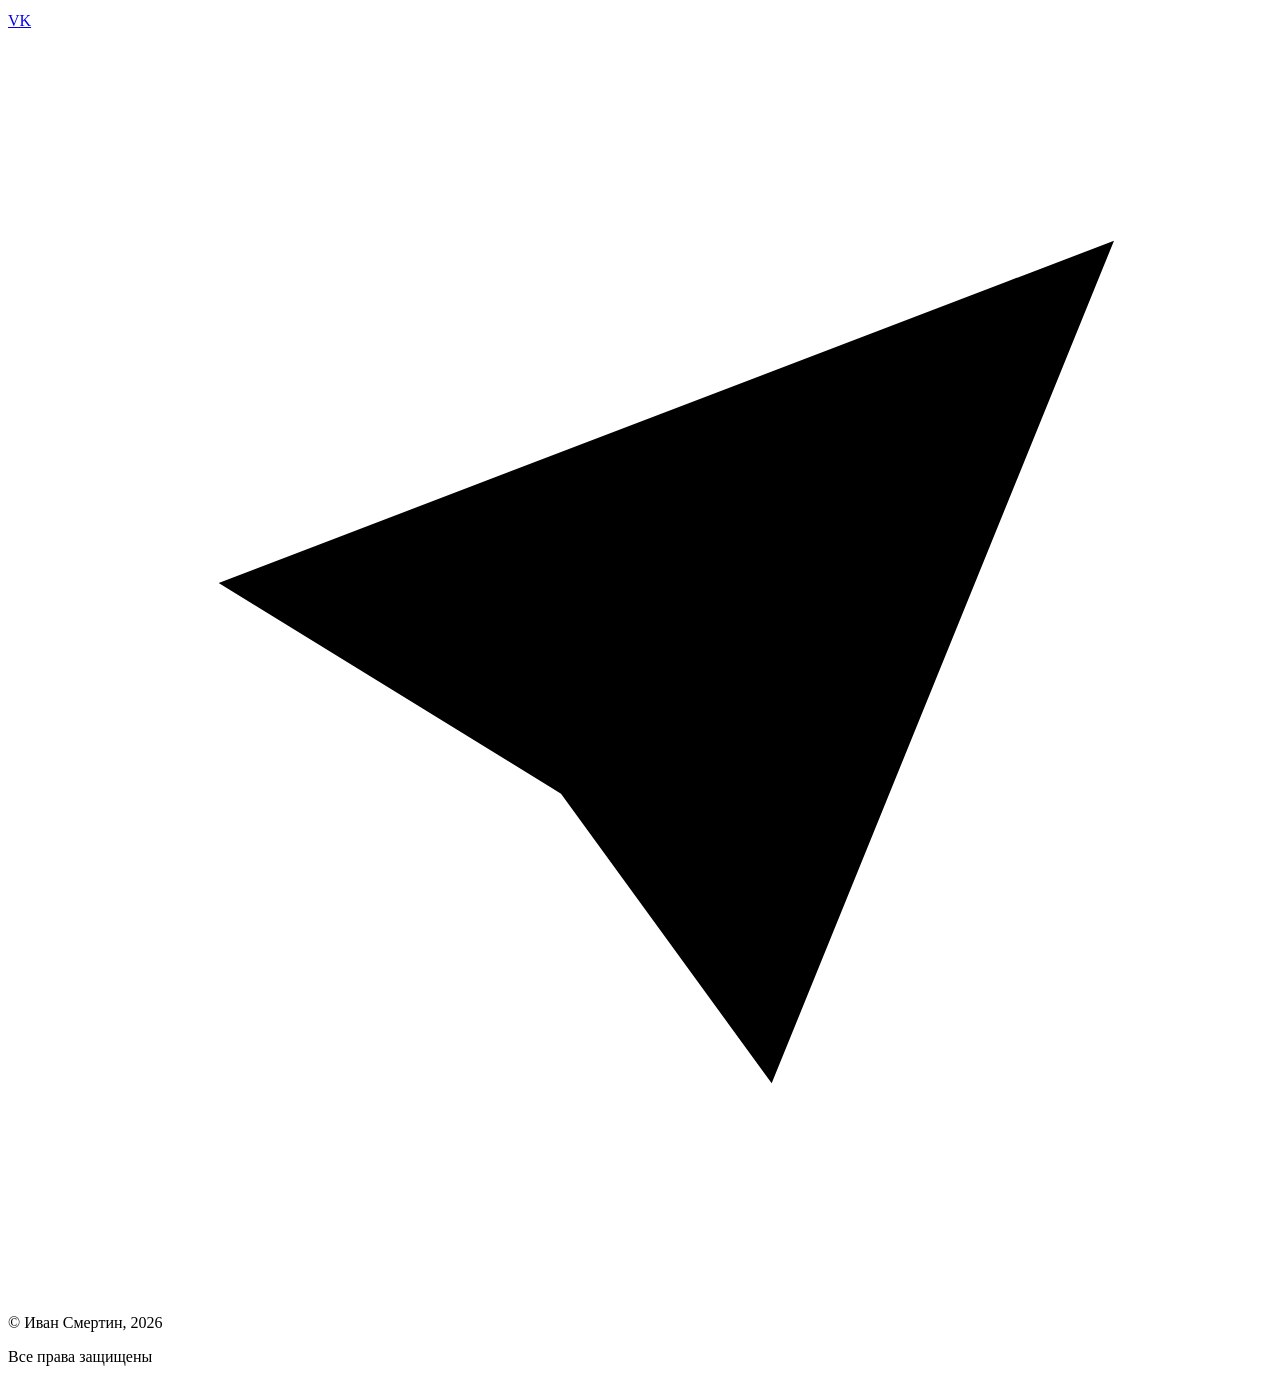
==== commit 0020dda1: "Update index.html" ====
--- a/index.html
+++ b/index.html
@@ -189,42 +189,42 @@
                         </div>
                     </article>
 
-                    <div class="stats-grid" aria-label="Принципы, которых я придерживаюсь в работе">
-                        <article class="stat-card stat-card--accent surface-glow">
-                            <div class="stat-number text-on-accent">
-                                <span class="counter" data-target="3">0</span>
-                            </div>
-                            <div class="stat-text-large text-on-accent">направления</div>
-                            <p class="stat-desc text-on-accent">дизайн, верстка, запуск</p>
-                        </article>
-
-                        <article class="stat-card stat-card--muted surface-glow">
-                            <p class="stat-title text-accent">Простой<br>комфортный</p>
-                            <p class="stat-desc">подход к общению с клиентами</p>
-                        </article>
-
-<article class="stat-card stat-card--muted surface-glow">
-    <p class="stat-title">Чистый<br>современный</p>
-    <p class="stat-desc">дизайн без визуального шума</p>
-</article>
-
-<article class="stat-card stat-card--accent stat-wide wave-bg surface-glow floating-accent">
-    <div class="stat-number text-on-accent">
-        <span class="counter" data-target="1">1</span>
-    </div>
-    <p class="stat-desc text-on-accent">
-        человек ведет проект<br>от концепции до публикации
-    </p>
-</article>
-
-<article class="stat-card stat-card--quote surface-glow stat-wide">
-    <p class="quote-text">
-        Моя главная цель - собрать
-        понятный, аккуратный и убедительный лендинг под конкретную
-        бизнес-задачу.
-    </p>
-</article>
-                    </div>
+<div class="stats-grid" aria-label="Принципы, которых я придерживаюсь в работе">
+    <article class="stat-card stat-card--accent surface-glow">
+        <div class="stat-number text-on-accent">
+            <span class="counter" data-target="3">0</span>
+        </div>
+        <div class="stat-text-large text-on-accent">направления</div>
+        <p class="stat-desc text-on-accent">дизайн, верстка, запуск</p>
+    </article>
+
+    <article class="stat-card stat-card--muted surface-glow">
+        <p class="stat-title">Чистый<br>современный</p>
+        <p class="stat-desc">дизайн без визуального шума</p>
+    </article>
+
+    <article class="stat-card stat-card--muted surface-glow">
+        <p class="stat-title">Актуальный<br>стек</p>
+        <p class="stat-desc">HTML5, CSS3 (BEM), Vanilla JS</p>
+    </article>
+
+    <article class="stat-card stat-card--accent stat-wide wave-bg surface-glow">
+        <div class="stat-number text-on-accent">
+            <span class="counter" data-target="1">1</span>
+        </div>
+        <p class="stat-desc text-on-accent">
+            человек ведет проект<br>от концепции до публикации
+        </p>
+    </article>
+
+    <article class="stat-card stat-card--quote surface-glow stat-wide">
+        <p class="quote-text">
+            Моя главная цель — собрать
+            понятный, аккуратный и убедительный лендинг под конкретную
+            бизнес-задачу.
+        </p>
+    </article>
+</div>
                 </div>
             </div>
         </section>
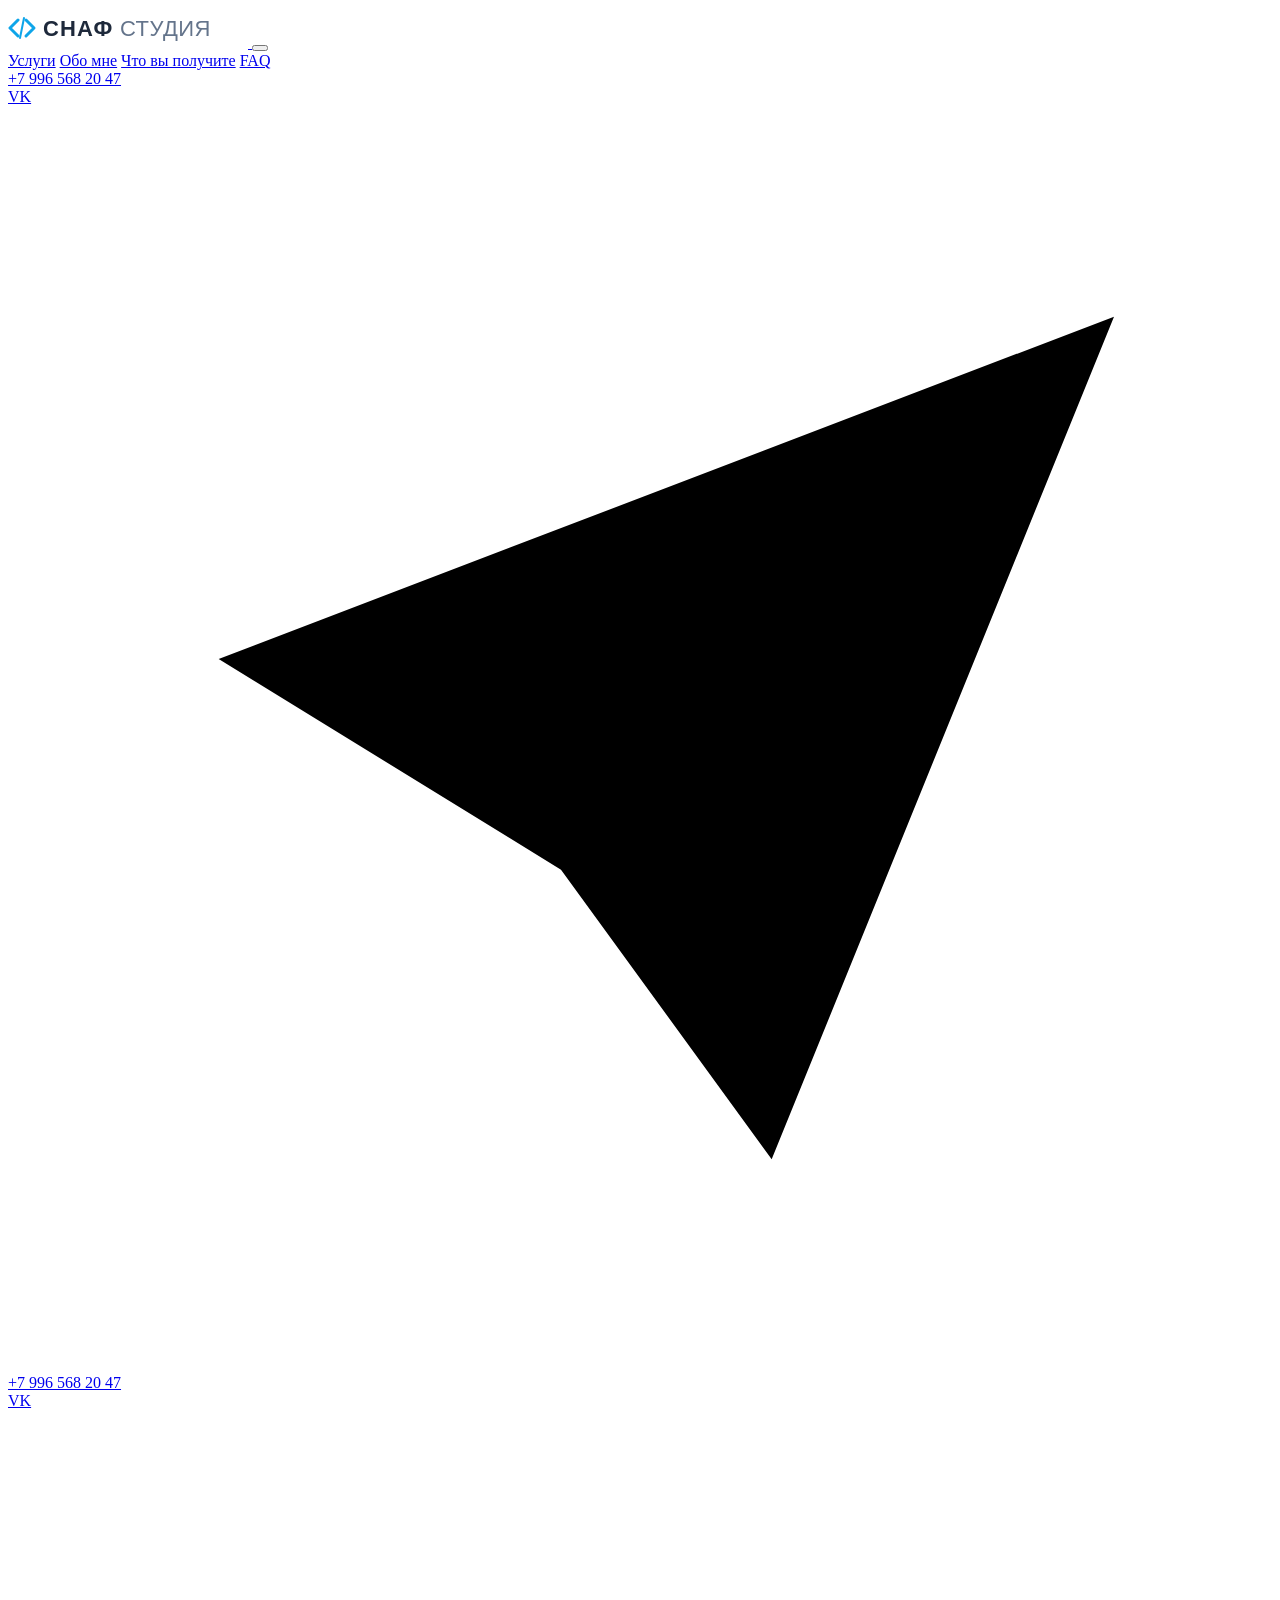
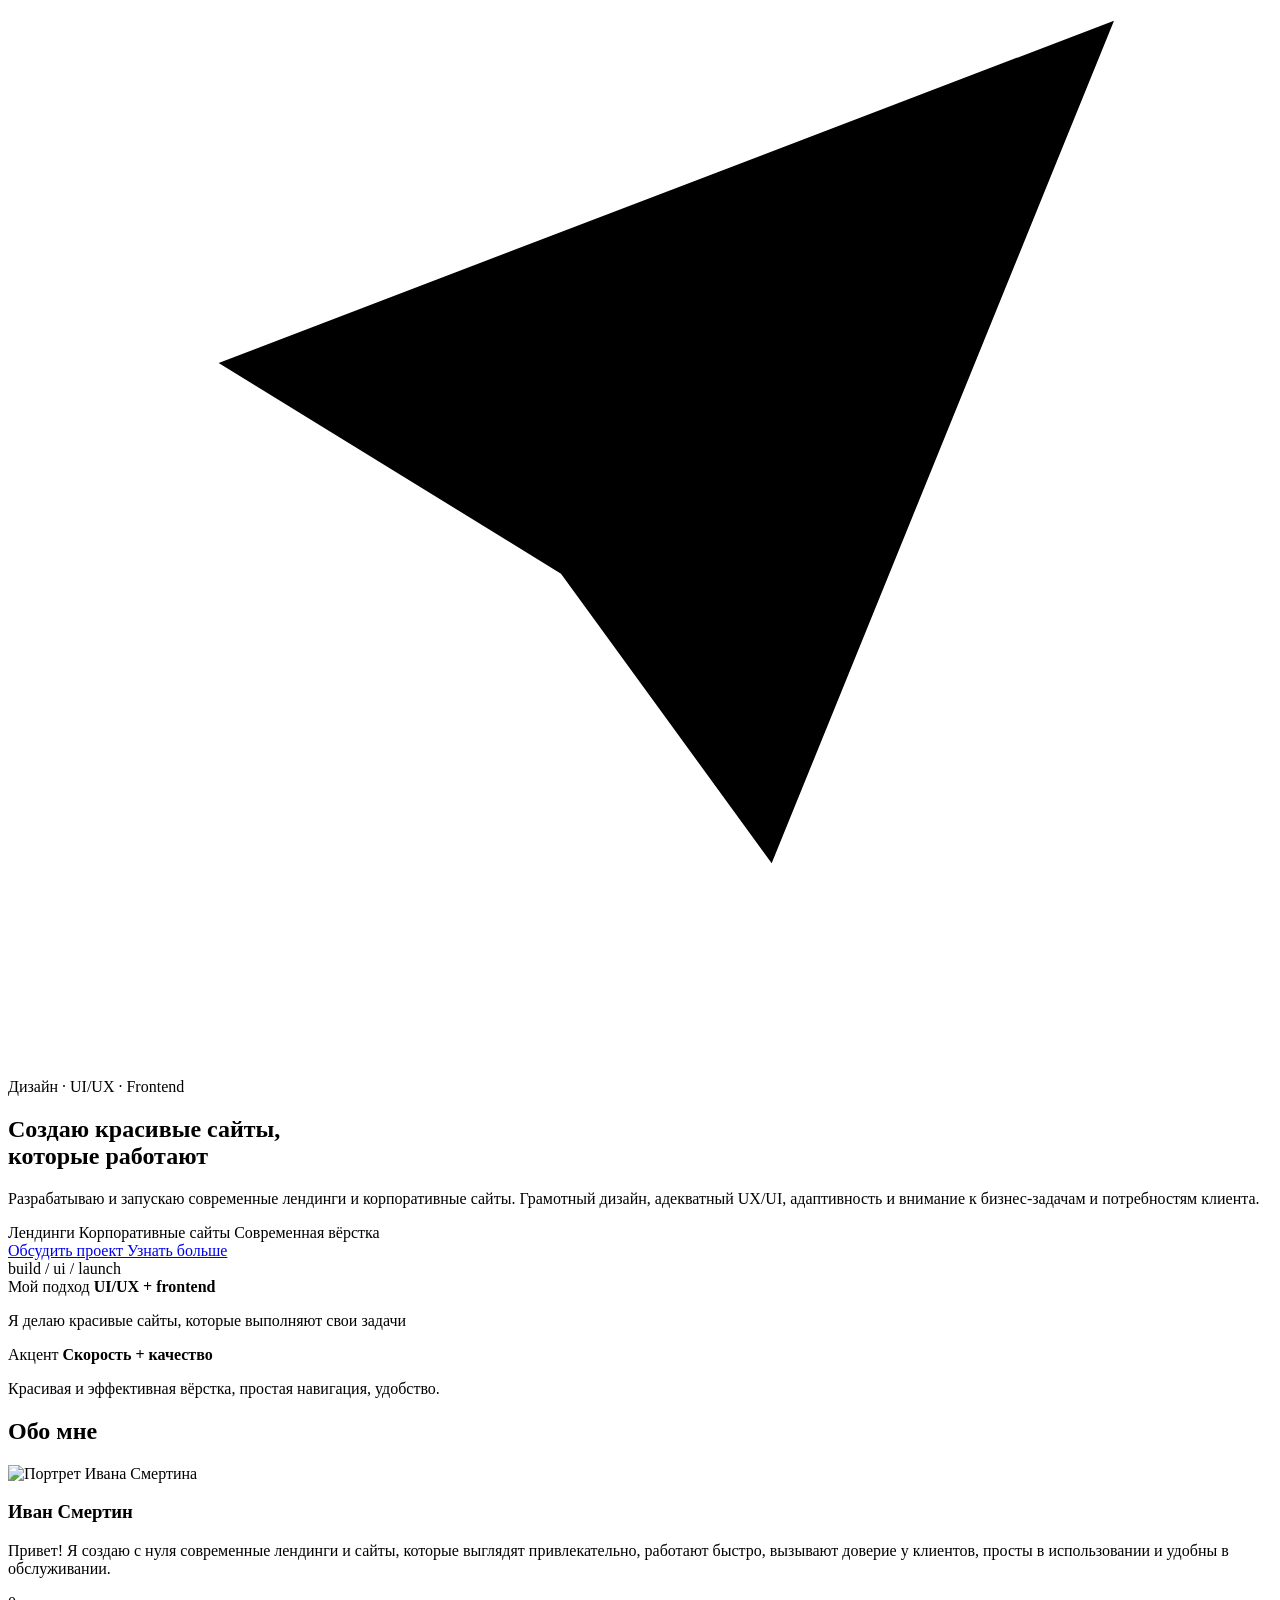
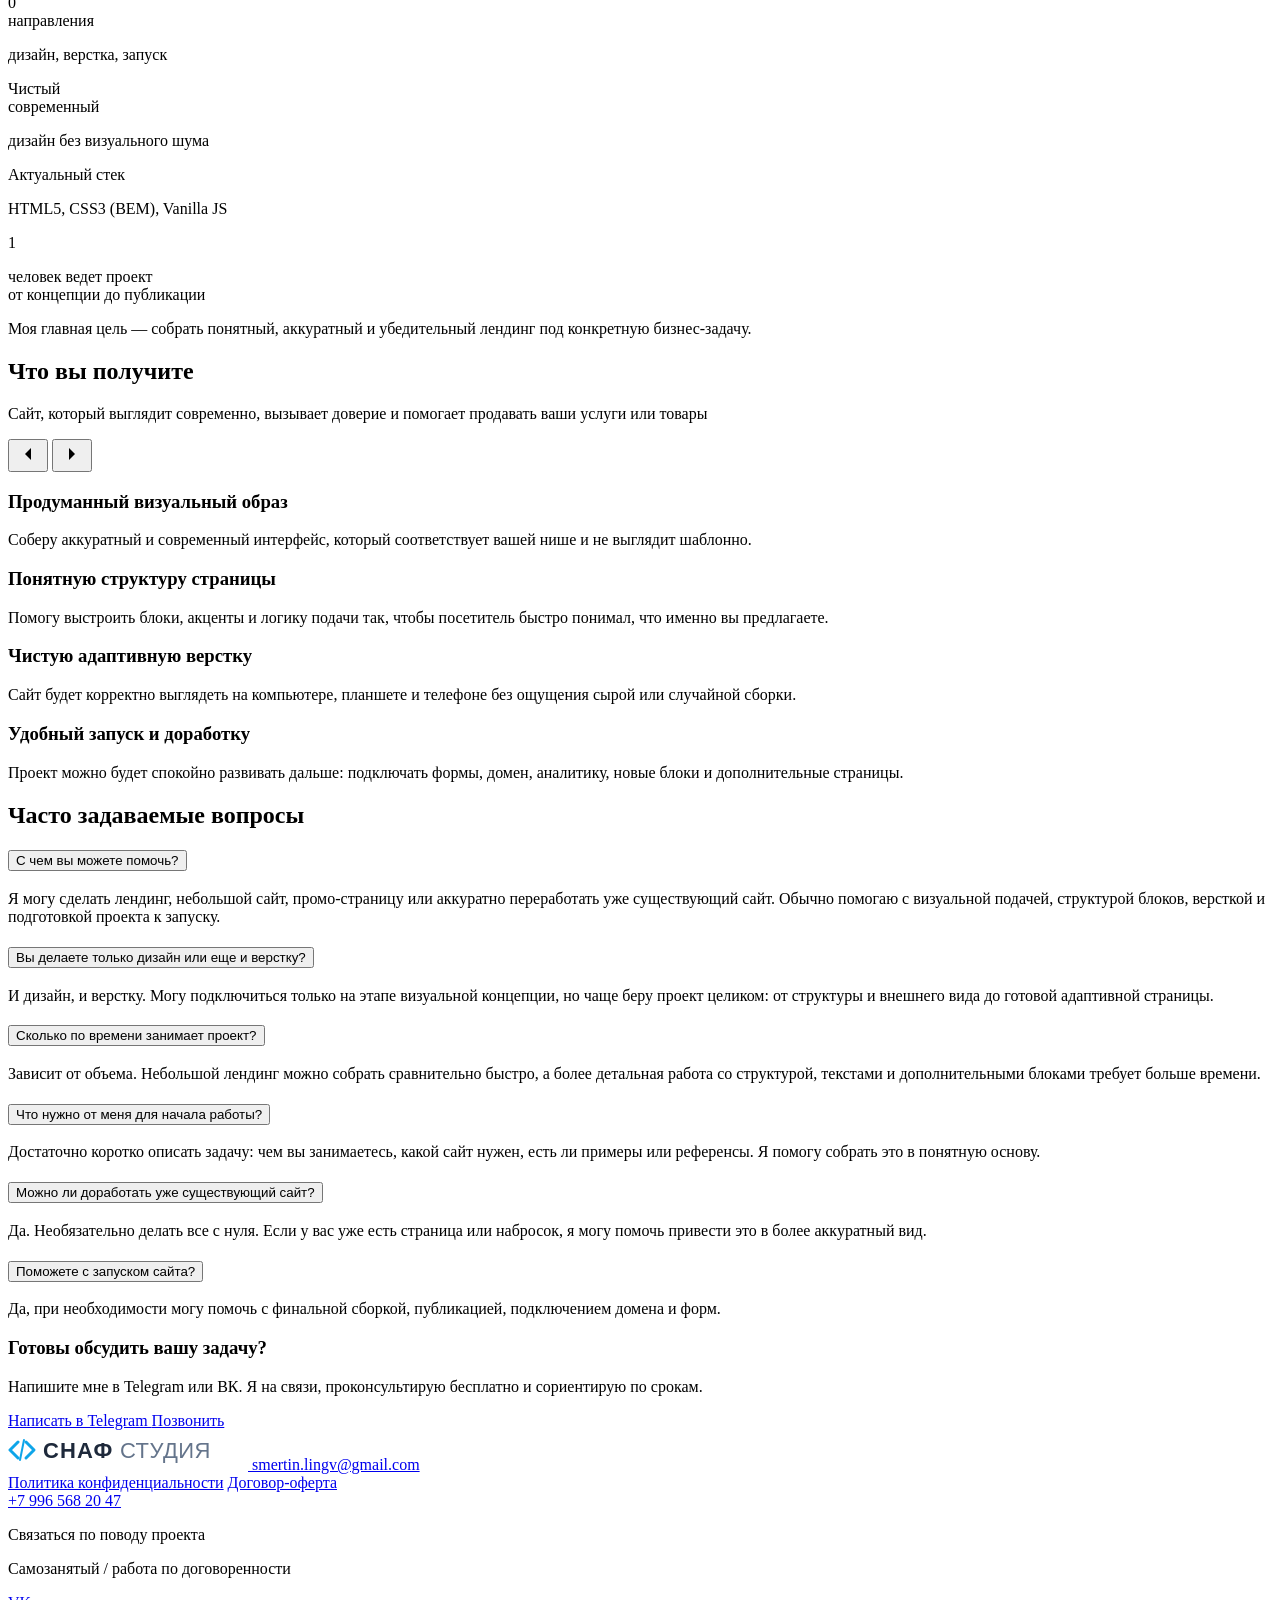
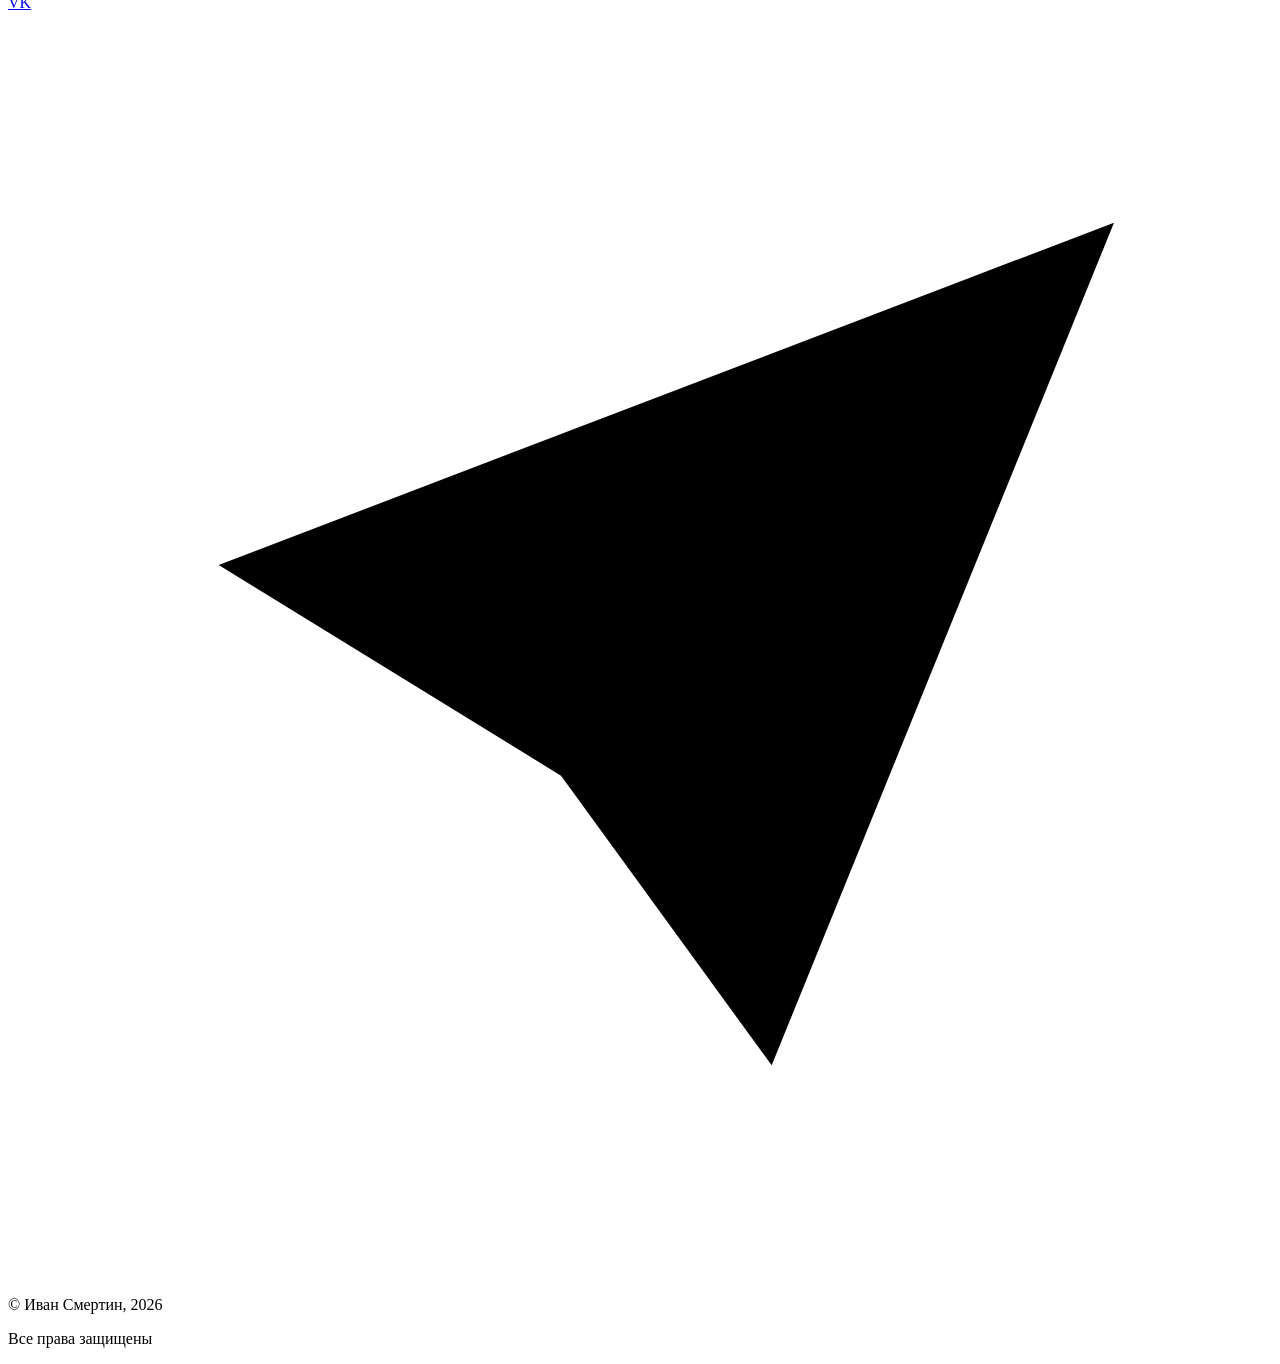
==== commit e19aa1ce: "Update index.html" ====
--- a/index.html
+++ b/index.html
@@ -203,10 +203,10 @@
         <p class="stat-desc">дизайн без визуального шума</p>
     </article>
 
-    <article class="stat-card stat-card--muted surface-glow">
-        <p class="stat-title">Актуальный<br>стек</p>
-        <p class="stat-desc">HTML5, CSS3 (BEM), Vanilla JS</p>
-    </article>
+<article class="stat-card stat-card--muted stat-wide surface-glow">
+    <p class="stat-title">Актуальный стек</p>
+    <p class="stat-desc">HTML5, CSS3 (BEM), Vanilla JS</p>
+</article>
 
     <article class="stat-card stat-card--accent stat-wide wave-bg surface-glow">
         <div class="stat-number text-on-accent">
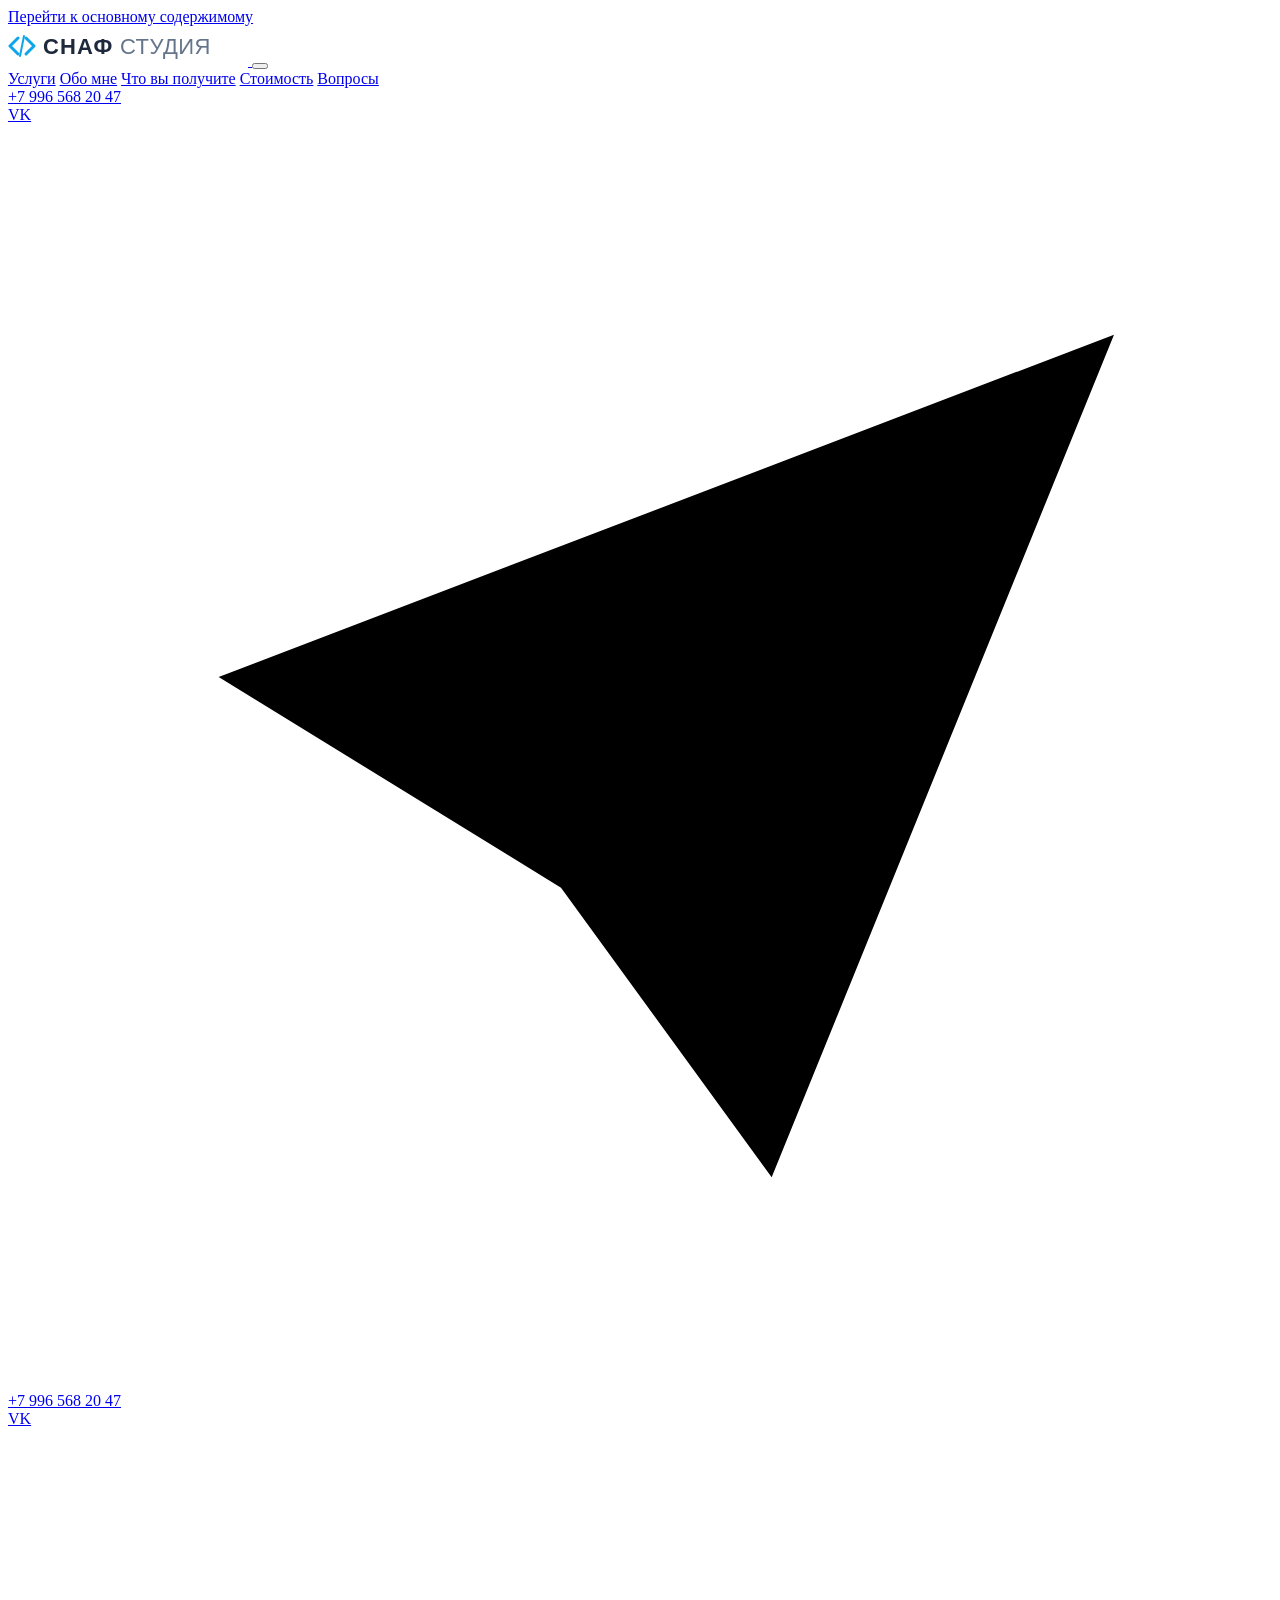
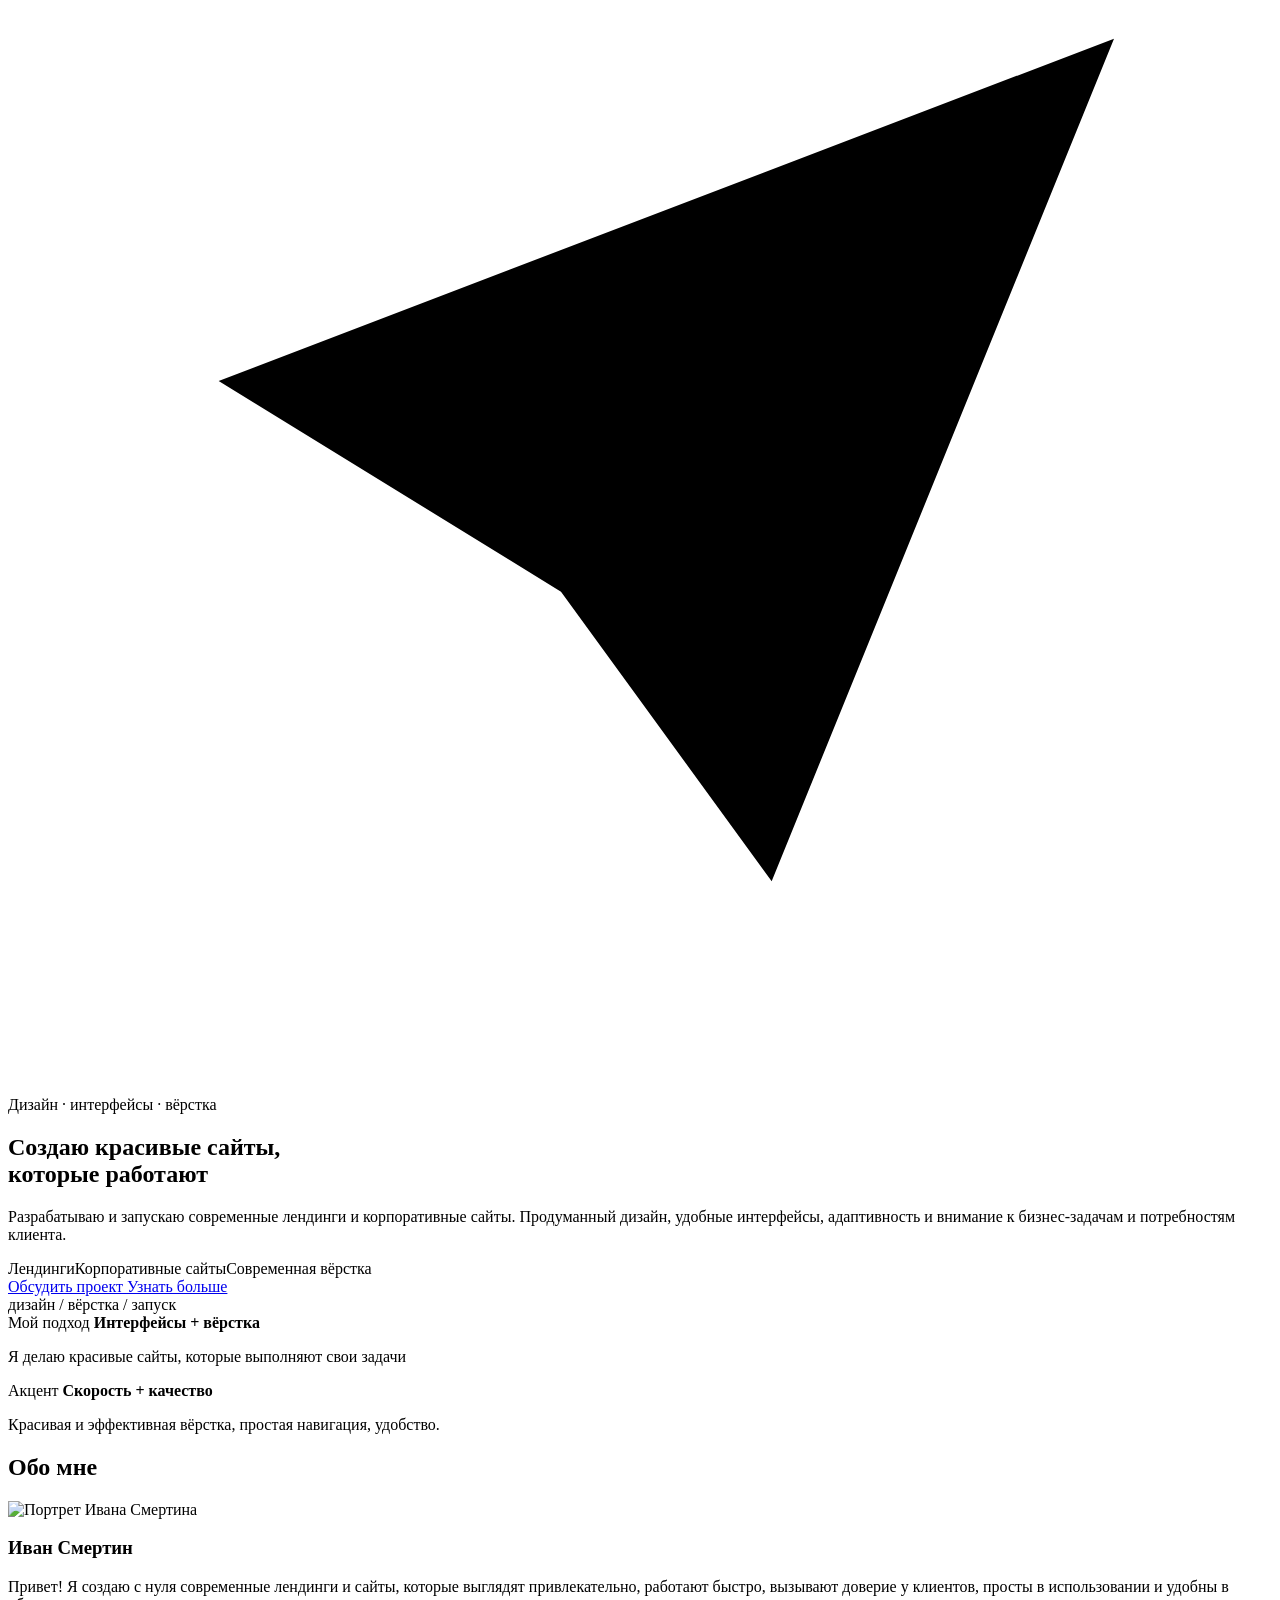
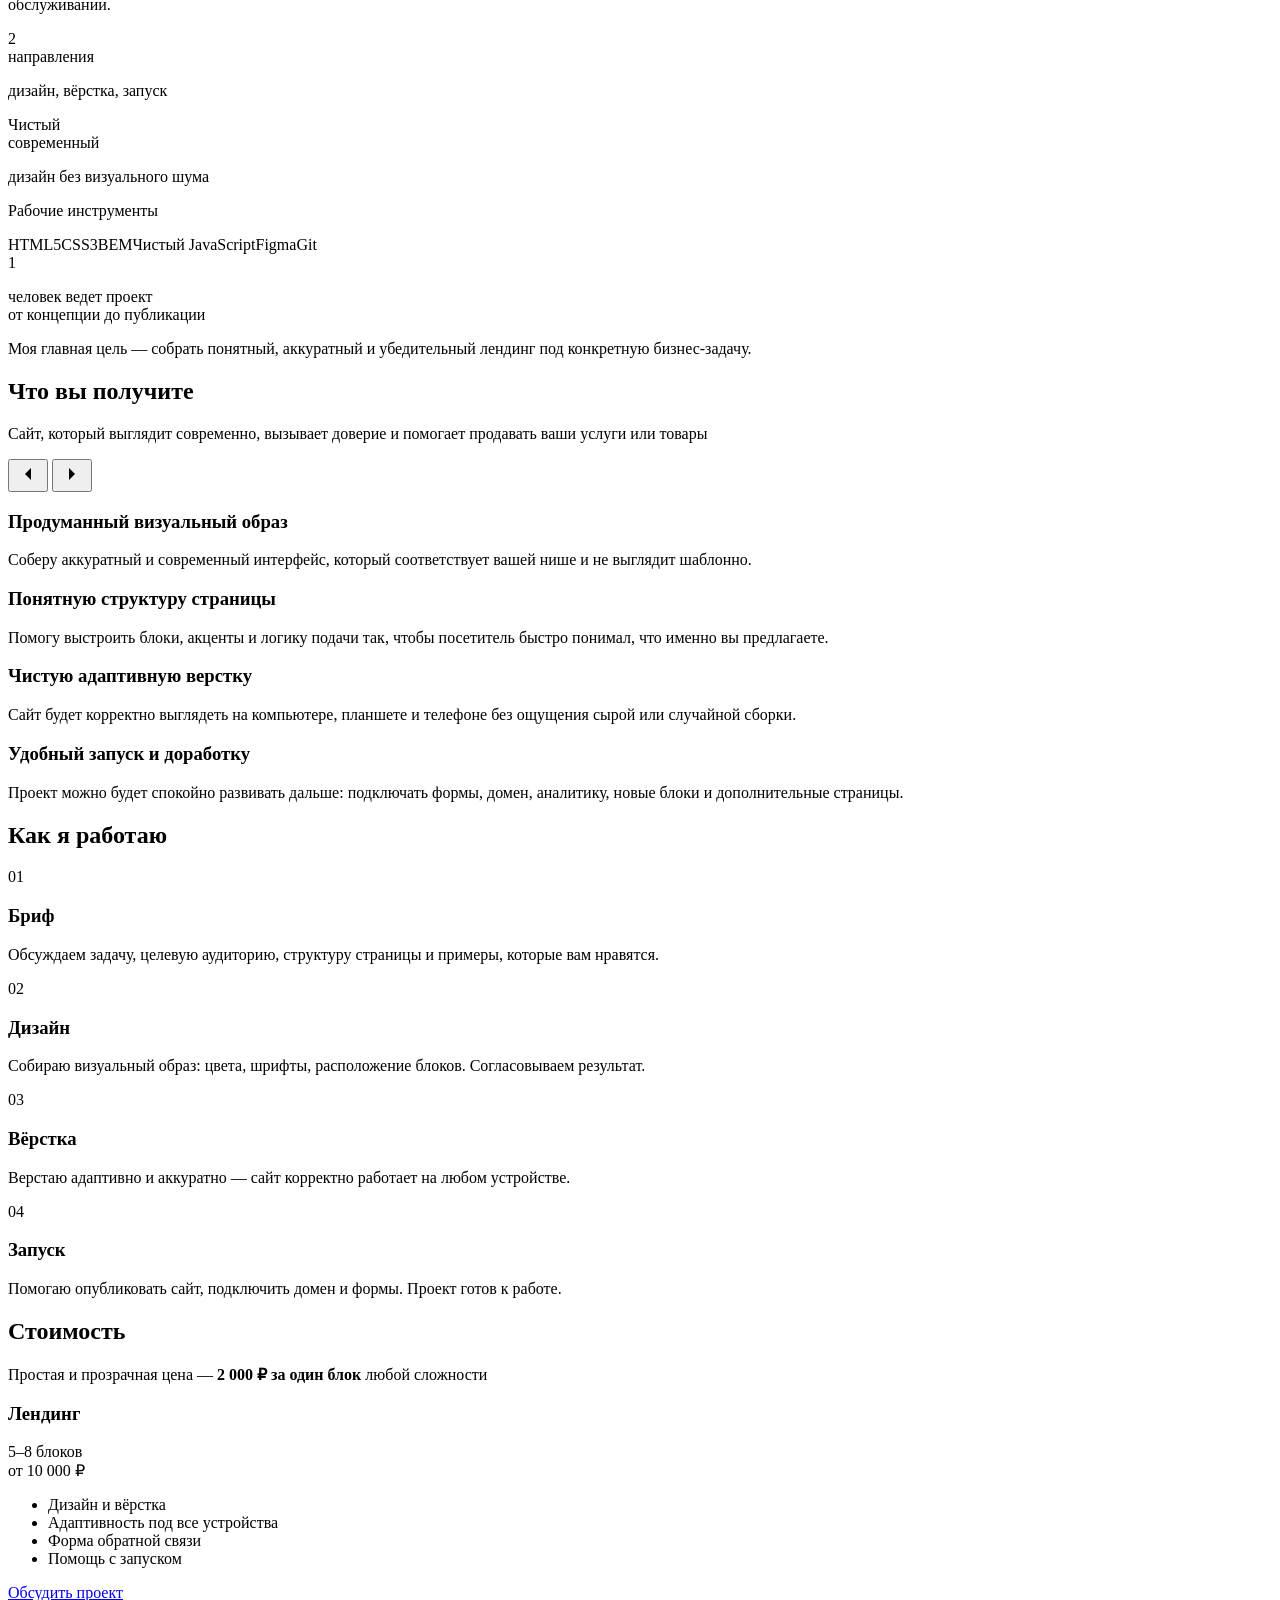
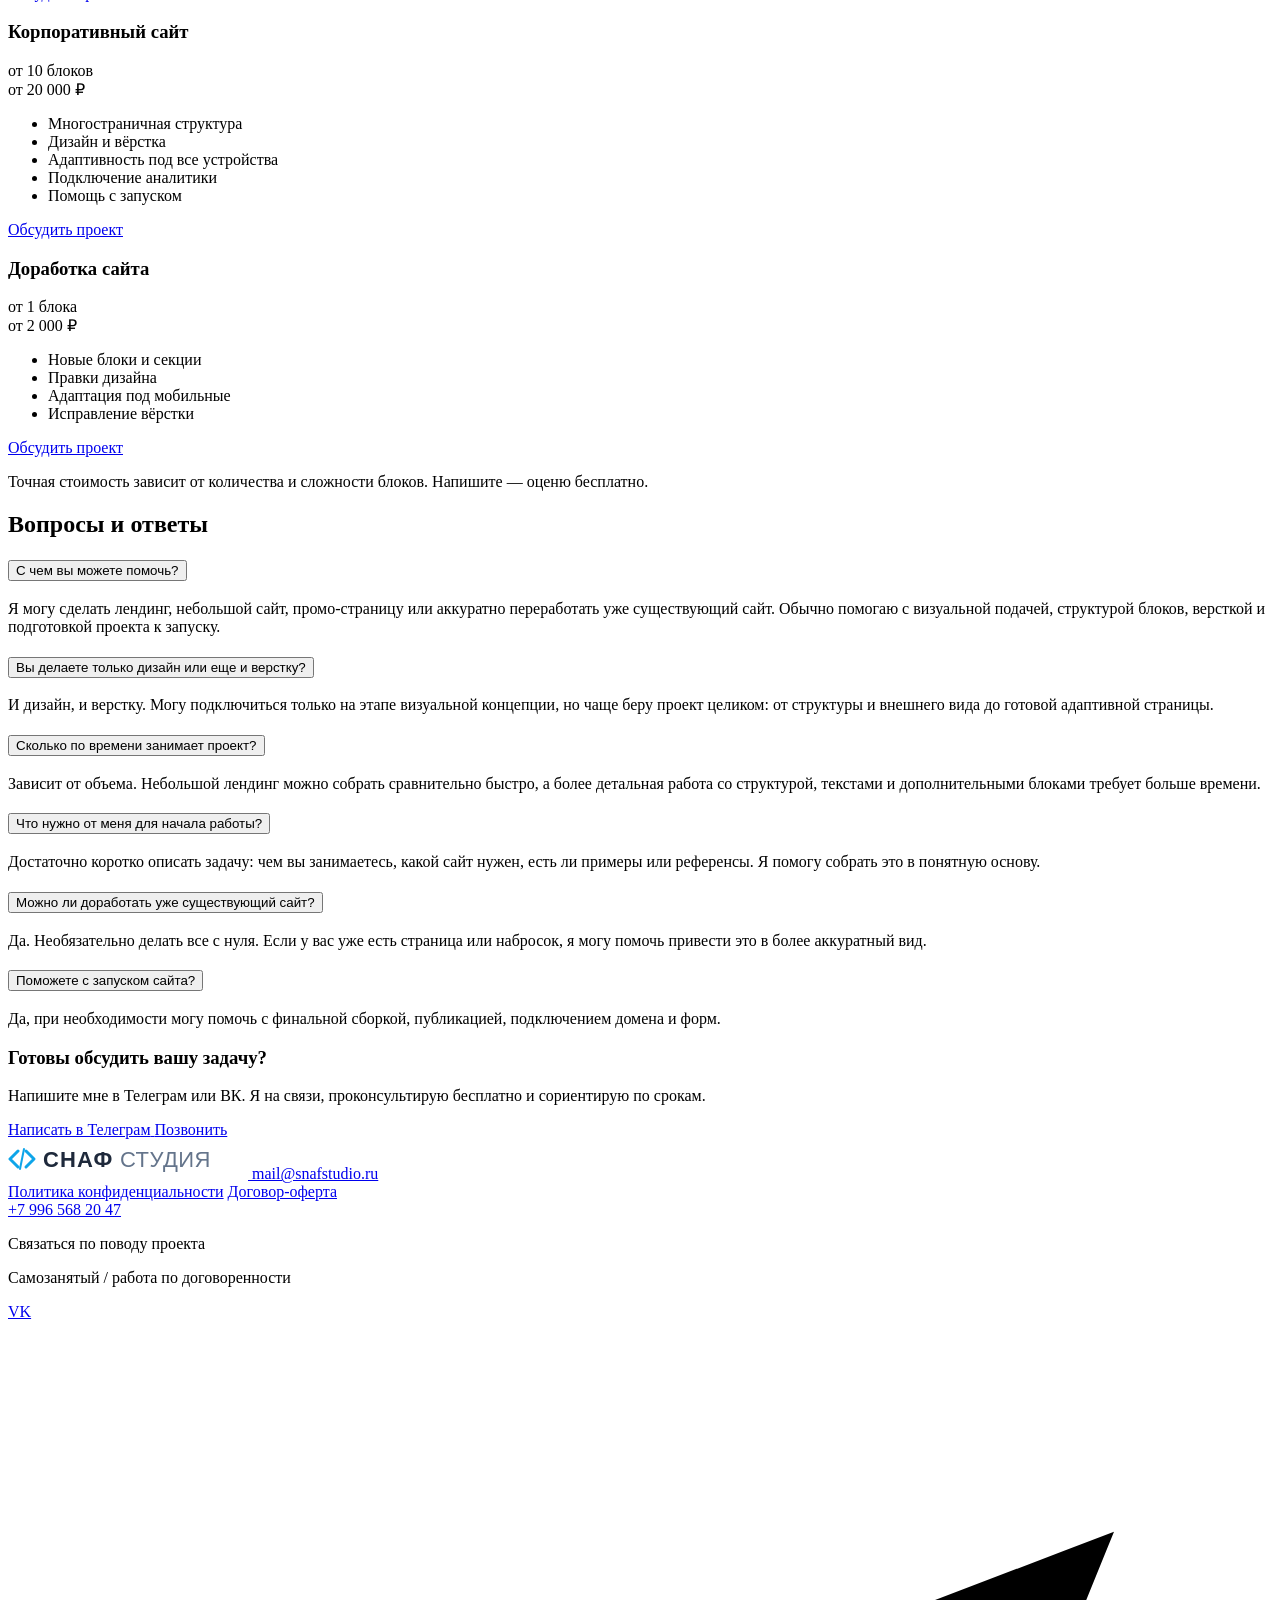
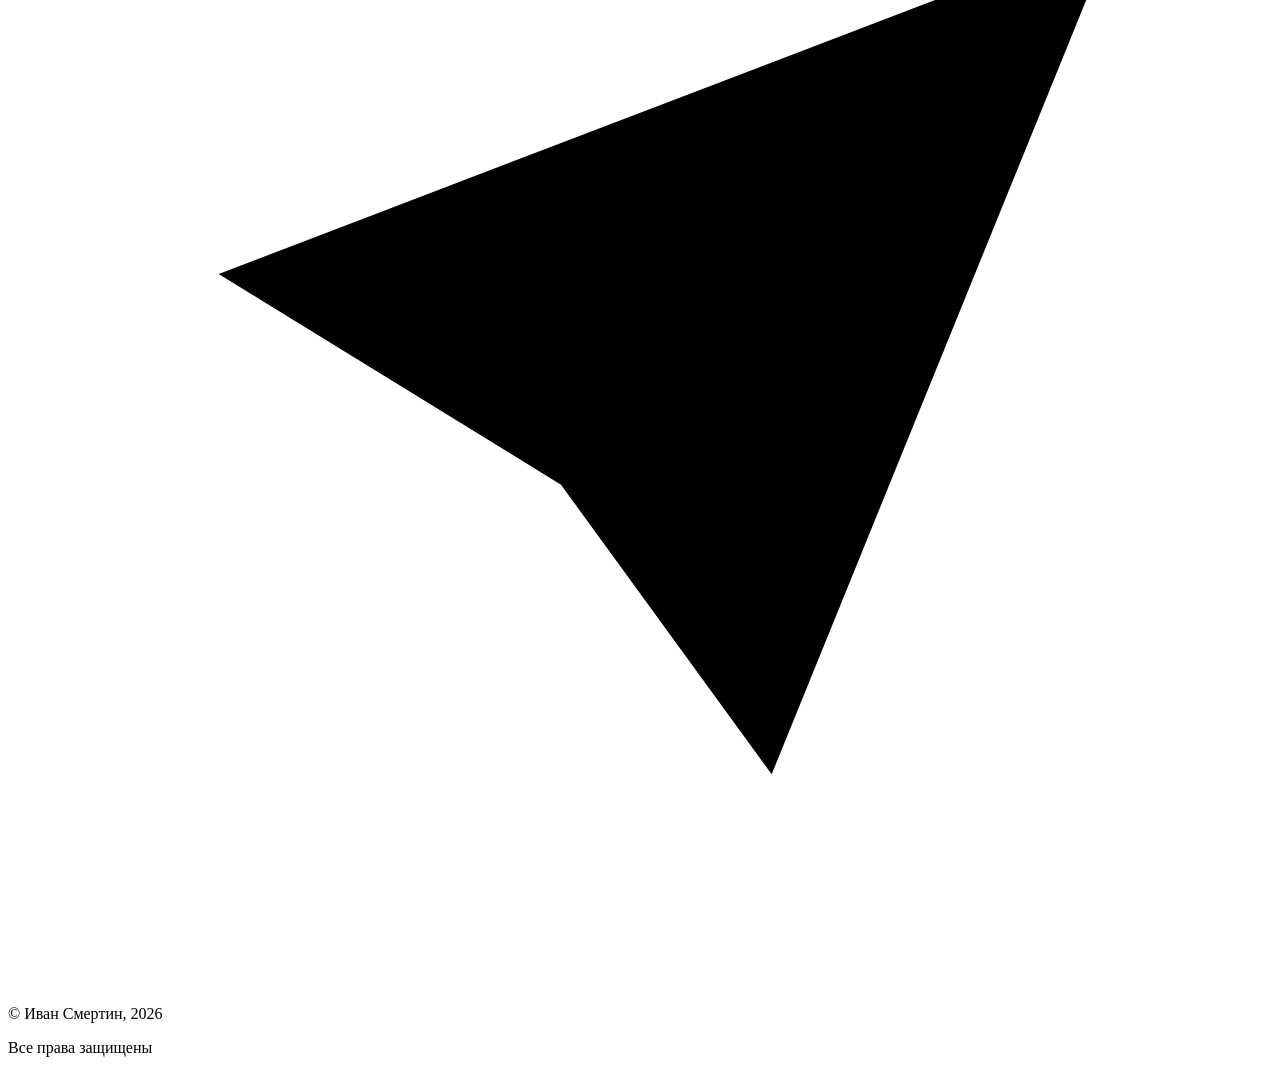
==== commit 0f68c58c: "Add files via upload" ====
--- a/index.html
+++ b/index.html
@@ -3,11 +3,29 @@
 <head>
     <meta charset="UTF-8">
     <meta name="viewport" content="width=device-width, initial-scale=1.0">
-    <title> SNAF STUDIO — дизайн и создание сайтов</title>
+    <title>СНАФ СТУДИЯ — дизайн и создание сайтов</title>
     <meta
         name="description"
-        content="SNAF STUDIO — дизайн и создание современных лендингов и сайтов: структура, визуальная подача, адаптивная верстка и помощь с запуском."
+        content="СНАФ СТУДИЯ — дизайн и создание современных лендингов и сайтов: структура, визуальная подача, адаптивная вёрстка и помощь с запуском."
     >
+    <meta property="og:type" content="website" />
+    <meta property="og:site_name" content="СНАФ СТУДИЯ" />
+    <meta property="og:title" content="СНАФ СТУДИЯ — дизайн и создание сайтов" />
+    <meta property="og:description" content="СНАФ СТУДИЯ — дизайн и создание современных лендингов и сайтов: структура, визуальная подача, адаптивная вёрстка и помощь с запуском." />
+    <meta property="og:image" content="https://snafstudio.ru/images/og-cover.png?v=2" />
+    <meta property="og:image:alt" content="СНАФ СТУДИЯ — дизайн и создание сайтов" />
+    <meta property="og:url" content="https://snafstudio.ru/" />
+    <meta name="twitter:card" content="summary_large_image" />
+    <meta name="twitter:title" content="СНАФ СТУДИЯ — дизайн и создание сайтов" />
+    <meta name="twitter:description" content="СНАФ СТУДИЯ — дизайн и создание современных лендингов и сайтов: структура, визуальная подача, адаптивная вёрстка и помощь с запуском." />
+    <meta name="twitter:image" content="https://snafstudio.ru/images/og-cover.png?v=2" />
+    <link rel="canonical" href="https://snafstudio.ru/">
+    <link rel="icon" type="image/x-icon" href="favicon.ico">
+    <link rel="icon" type="image/png" sizes="32x32" href="favicon-32x32.png">
+    <link rel="icon" type="image/png" sizes="16x16" href="favicon-16x16.png">
+    <link rel="apple-touch-icon" sizes="180x180" href="apple-touch-icon.png">
+    <link rel="manifest" href="site.webmanifest">
+    <meta name="theme-color" content="#0ea5e9">
     <link rel="stylesheet" href="styles/main.css">
     <link rel="preconnect" href="https://fonts.googleapis.com">
     <link rel="preconnect" href="https://fonts.gstatic.com" crossorigin>
@@ -17,10 +35,11 @@
     >
 </head>
 <body>
+    <a class="skip-link" href="#main-content">Перейти к основному содержимому</a>
     <header class="header" id="top">
         <div class="container header-inner">
             <a href="#top" class="logo" aria-label="На главную">
-                <img src="images/logo.svg" alt="Логотип SNAF STUDIO">
+                <img src="images/logo.svg" alt="Логотип СНАФ СТУДИЯ" width="240" height="40">
             </a>
 
             <button
@@ -40,23 +59,24 @@
                     <a href="#services" class="nav-link">Услуги</a>
                     <a href="#about" class="nav-link">Обо мне</a>
                     <a href="#value" class="nav-link">Что вы получите</a>
-                    <a href="#faq" class="nav-link">FAQ</a>
+                    <a href="#pricing" class="nav-link">Стоимость</a>
+                    <a href="#faq" class="nav-link">Вопросы</a>
                 </nav>
 
                 <div class="mobile-menu-meta">
                     <a href="tel:+79965682047" class="mobile-phone">+7 996 568 20 47</a>
 
                     <div class="mobile-socials" aria-label="Социальные сети">
-                        <a href="https://vk.com/smrtnnn" class="social-icon social-icon--vk" aria-label="ВКонтакте">
+                        <a href="https://vk.com/smrtnnn" class="social-icon social-icon--vk" aria-label="ВКонтакте" target="_blank" rel="noopener noreferrer">
                             <span aria-hidden="true">VK</span>
                         </a>
 
                         <a
                             href="https://t.me/smrtnivn"
                             class="social-icon social-icon--tg"
-                            aria-label="Telegram"
+                            aria-label="Телеграм"
                             target="_blank"
-                            rel="noopener"
+                            rel="noopener noreferrer"
                         >
                             <svg viewBox="0 0 24 24" aria-hidden="true">
                                 <path d="M21 4L10.5 14.5"></path>
@@ -71,16 +91,16 @@
                 <a href="tel:+79965682047" class="phone">+7 996 568 20 47</a>
 
                 <div class="socials" aria-label="Социальные сети">
-                    <a href="https://vk.com/smrtnnn" class="social-icon social-icon--vk" aria-label="ВКонтакте">
+                    <a href="https://vk.com/smrtnnn" class="social-icon social-icon--vk" aria-label="ВКонтакте" target="_blank" rel="noopener noreferrer">
                         <span aria-hidden="true">VK</span>
                     </a>
 
                     <a
                         href="https://t.me/smrtnivn"
                         class="social-icon social-icon--tg"
-                        aria-label="Telegram"
+                        aria-label="Телеграм"
                         target="_blank"
-                        rel="noopener"
+                        rel="noopener noreferrer"
                     >
                         <svg viewBox="0 0 24 24" aria-hidden="true">
                             <path d="M21 4L10.5 14.5"></path>
@@ -91,26 +111,27 @@
             </div>
         </div>
     </header>
-
-    <main>
-        <section class="hero-section reveal" id="services" aria-labelledby="hero-title">
+    <div class="menu-overlay" aria-hidden="true"></div>
+
+    <main id="main-content">
+        <section class="hero-section" id="services" aria-labelledby="hero-title">
             <div class="container">
                 <div class="hero-card surface-glow">
                     <div class="hero-grid">
                         <div class="hero-content">
-                            <span class="hero-badge">Дизайн · UI/UX · Frontend</span>
-
-                            <h1 class="hero-title" id="hero-title">
+                            <span class="hero-badge" data-content="hero.badge">Дизайн · интерфейсы · вёрстка</span>
+
+                            <h1 class="hero-title" id="hero-title" data-content="hero.title">
                                 Создаю красивые сайты,<br>которые работают
                             </h1>
 
-                            <p class="hero-subtitle">
+                            <p class="hero-subtitle" data-content="hero.subtitle">
                                 Разрабатываю и запускаю современные лендинги и корпоративные сайты.
-                                Грамотный дизайн, адекватный UX/UI, адаптивность и внимание 
+                                Продуманный дизайн, удобные интерфейсы, адаптивность и внимание
                                 к бизнес-задачам и потребностям клиента.
                             </p>
 
-                            <div class="hero-points" aria-label="Ключевые преимущества">
+                            <div class="hero-points" aria-label="Ключевые преимущества" data-content-list="hero-points">
                                 <span class="hero-point">Лендинги</span>
                                 <span class="hero-point">Корпоративные сайты</span>
                                 <span class="hero-point">Современная вёрстка</span>
@@ -121,11 +142,11 @@
                                     href="https://t.me/smrtnivn"
                                     class="btn btn--primary"
                                     target="_blank"
-                                    rel="noopener"
+                                    rel="noopener noreferrer"
                                 >
-                                    Обсудить проект
+                                    <span data-content="hero.ctaPrimary">Обсудить проект</span>
                                 </a>
-                                <a href="#about" class="btn btn--outline">Узнать больше</a>
+                                <a href="#about" class="btn btn--outline"><span data-content="hero.ctaSecondary">Узнать больше</span></a>
                             </div>
                         </div>
 
@@ -135,7 +156,7 @@
                                     <span class="code-dot"></span>
                                     <span class="code-dot"></span>
                                     <span class="code-dot"></span>
-                                    <span class="hero-code-label">build / ui / launch</span>
+                                    <span class="hero-code-label">дизайн / вёрстка / запуск</span>
                                 </div>
 
                                 <div class="hero-code-lines">
@@ -150,7 +171,7 @@
                             <div class="hero-stack">
                                 <article class="hero-mini-card">
                                     <span class="hero-mini-label">Мой подход</span>
-                                    <strong>UI/UX + frontend</strong>
+                                    <strong>Интерфейсы + вёрстка</strong>
                                     <p>Я делаю красивые сайты, которые выполняют свои задачи</p>
                                 </article>
 
@@ -176,12 +197,14 @@
                             src="images/ivan.png"
                             alt="Портрет Ивана Смертина"
                             class="author-photo"
+                            width="742"
+                            height="945"
                             loading="eager"
                             decoding="async"
                         >
                         <div class="author-info">
-                            <h3 class="author-name">Иван Смертин</h3>
-                            <p class="author-regalia">
+                            <h3 class="author-name" data-content="about.name">Иван Смертин</h3>
+                            <p class="author-regalia" data-content="about.description">
                                 Привет! Я создаю с нуля современные лендинги и сайты,
                                 которые выглядят привлекательно, работают быстро, вызывают доверие у клиентов,
                                 просты в использовании и удобны в обслуживании.
@@ -195,7 +218,7 @@
             <span class="counter" data-target="3">0</span>
         </div>
         <div class="stat-text-large text-on-accent">направления</div>
-        <p class="stat-desc text-on-accent">дизайн, верстка, запуск</p>
+        <p class="stat-desc text-on-accent">дизайн, вёрстка, запуск</p>
     </article>
 
     <article class="stat-card stat-card--muted surface-glow">
@@ -204,8 +227,15 @@
     </article>
 
 <article class="stat-card stat-card--muted stat-wide surface-glow">
-    <p class="stat-title">Актуальный стек</p>
-    <p class="stat-desc">HTML5, CSS3 (BEM), Vanilla JS</p>
+    <p class="stat-title">Рабочие инструменты</p>
+    <div class="tech-stack" data-content-list="tech-stack">
+        <span class="tech-badge">HTML5</span>
+        <span class="tech-badge">CSS3</span>
+        <span class="tech-badge">BEM</span>
+        <span class="tech-badge">Чистый JavaScript</span>
+        <span class="tech-badge">Figma</span>
+        <span class="tech-badge">Git</span>
+    </div>
 </article>
 
     <article class="stat-card stat-card--accent stat-wide wave-bg surface-glow">
@@ -233,8 +263,8 @@
             <div class="container">
                 <div class="benefits-header reveal-stagger">
                     <div class="benefits-title-wrapper">
-                        <h2 class="section-title" id="value-title">Что вы получите</h2>
-                        <p class="section-subtitle">
+                        <h2 class="section-title" id="value-title" data-content="benefits.title">Что вы получите</h2>
+                        <p class="section-subtitle" data-content="benefits.subtitle">
                             Сайт, который выглядит современно, вызывает доверие и помогает
                             продавать ваши услуги или товары
                         </p>
@@ -255,7 +285,7 @@
                     </div>
                 </div>
 
-                <div class="carousel-track reveal-stagger" id="benefitsCarousel" aria-label="Преимущества работы">
+                <div class="carousel-track reveal-stagger" id="benefitsCarousel" aria-label="Преимущества работы" data-content-list="benefits">
                     <article class="carousel-card surface-glow">
                         <h3 class="card-title">Продуманный визуальный образ</h3>
                         <p class="card-text">
@@ -295,11 +325,102 @@
             </div>
         </section>
 
+        <section class="process-section reveal" id="process" aria-labelledby="process-title">
+            <div class="container">
+                <h2 class="section-title" id="process-title">Как я работаю</h2>
+
+                <div class="process-steps reveal-stagger" data-content-list="process">
+                    <article class="process-step surface-glow">
+                        <div class="process-step-number">01</div>
+                        <h3 class="process-step-title">Бриф</h3>
+                        <p class="process-step-desc">Обсуждаем задачу, целевую аудиторию, структуру страницы и примеры, которые вам нравятся.</p>
+                    </article>
+
+                    <article class="process-step surface-glow">
+                        <div class="process-step-number">02</div>
+                        <h3 class="process-step-title">Дизайн</h3>
+                        <p class="process-step-desc">Собираю визуальный образ: цвета, шрифты, расположение блоков. Согласовываем результат.</p>
+                    </article>
+
+                    <article class="process-step surface-glow">
+                        <div class="process-step-number">03</div>
+                        <h3 class="process-step-title">Вёрстка</h3>
+                        <p class="process-step-desc">Верстаю адаптивно и аккуратно — сайт корректно работает на любом устройстве.</p>
+                    </article>
+
+                    <article class="process-step process-step--accent surface-glow">
+                        <div class="process-step-number">04</div>
+                        <h3 class="process-step-title">Запуск</h3>
+                        <p class="process-step-desc">Помогаю опубликовать сайт, подключить домен и формы. Проект готов к работе.</p>
+                    </article>
+                </div>
+            </div>
+        </section>
+
+        <section class="pricing-section reveal" id="pricing" aria-labelledby="pricing-title">
+            <div class="container">
+                <div class="pricing-header">
+                    <h2 class="section-title" id="pricing-title">Стоимость</h2>
+                    <p class="section-subtitle" data-content="pricing.subtitle">Простая и прозрачная цена — <strong>2 000 ₽ за один блок</strong> любой сложности</p>
+                </div>
+
+                <div class="pricing-grid reveal-stagger" data-content-list="pricing">
+                    <article class="pricing-card surface-glow">
+                        <div class="pricing-card-header">
+                            <h3>Лендинг</h3>
+                            <span class="pricing-range">5–8 блоков</span>
+                        </div>
+                        <div class="pricing-price">от 10 000 ₽</div>
+                        <ul class="pricing-list">
+                            <li>Дизайн и вёрстка</li>
+                            <li>Адаптивность под все устройства</li>
+                            <li>Форма обратной связи</li>
+                            <li>Помощь с запуском</li>
+                        </ul>
+                        <a href="https://t.me/smrtnivn" class="btn btn--outline" target="_blank" rel="noopener noreferrer">Обсудить проект</a>
+                    </article>
+
+                    <article class="pricing-card pricing-card--accent surface-glow">
+                        <div class="pricing-card-header">
+                            <h3>Корпоративный сайт</h3>
+                            <span class="pricing-range">от 10 блоков</span>
+                        </div>
+                        <div class="pricing-price">от 20 000 ₽</div>
+                        <ul class="pricing-list">
+                            <li>Многостраничная структура</li>
+                            <li>Дизайн и вёрстка</li>
+                            <li>Адаптивность под все устройства</li>
+                            <li>Подключение аналитики</li>
+                            <li>Помощь с запуском</li>
+                        </ul>
+                        <a href="https://t.me/smrtnivn" class="btn btn--primary" target="_blank" rel="noopener noreferrer">Обсудить проект</a>
+                    </article>
+
+                    <article class="pricing-card surface-glow">
+                        <div class="pricing-card-header">
+                            <h3>Доработка сайта</h3>
+                            <span class="pricing-range">от 1 блока</span>
+                        </div>
+                        <div class="pricing-price">от 2 000 ₽</div>
+                        <ul class="pricing-list">
+                            <li>Новые блоки и секции</li>
+                            <li>Правки дизайна</li>
+                            <li>Адаптация под мобильные</li>
+                            <li>Исправление вёрстки</li>
+                        </ul>
+                        <a href="https://t.me/smrtnivn" class="btn btn--outline" target="_blank" rel="noopener noreferrer">Обсудить проект</a>
+                    </article>
+                </div>
+
+                <p class="pricing-note" data-content="pricing.note">Точная стоимость зависит от количества и сложности блоков. Напишите — оценю бесплатно.</p>
+            </div>
+        </section>
+
         <section class="faq-section reveal" id="faq" aria-labelledby="faq-title">
             <div class="container">
-                <h2 class="section-title" id="faq-title">Часто задаваемые вопросы</h2>
-
-                <div class="faq-list reveal-stagger">
+                <h2 class="section-title" id="faq-title">Вопросы и ответы</h2>
+
+                <div class="faq-list reveal-stagger" data-content-list="faq">
                     <article class="faq-item surface-glow">
                         <h3 class="faq-question-heading">
                             <button class="faq-question" type="button" aria-expanded="false" aria-controls="faq-panel-1" id="faq-button-1">
@@ -395,9 +516,9 @@
                 </div>
 
                 <div class="cta-bottom reveal">
-                    <h3 class="cta-bottom-title">Готовы обсудить вашу задачу?</h3>
-                    <p class="cta-bottom-text">
-                        Напишите мне в Telegram или ВК. Я на связи,
+                    <h3 class="cta-bottom-title" data-content="cta.title">Готовы обсудить вашу задачу?</h3>
+                    <p class="cta-bottom-text" data-content="cta.text">
+                        Напишите мне в Телеграм или ВК. Я на связи,
                         проконсультирую бесплатно и сориентирую по срокам.
                     </p>
                     <div class="cta-bottom-actions">
@@ -405,11 +526,11 @@
                             href="https://t.me/smrtnivn"
                             class="btn btn--primary"
                             target="_blank"
-                            rel="noopener"
+                            rel="noopener noreferrer"
                         >
-                            Написать в Telegram
+                            <span data-content="cta.primaryButton">Написать в Телеграм</span>
                         </a>
-                        <a href="tel:+79965682047" class="btn btn--outline">Позвонить</a>
+                        <a href="tel:+79965682047" class="btn btn--outline"><span data-content="cta.secondaryButton">Позвонить</span></a>
                     </div>
                 </div>
             </div>
@@ -421,37 +542,37 @@
             <div class="footer-card surface-glow">
                 <div class="footer-column footer-column--brand">
                     <a href="#top" class="footer-logo" aria-label="На главную">
-                        <img src="images/logo.svg" alt="Логотип">
+                        <img src="images/logo.svg" alt="Логотип СНАФ СТУДИЯ" width="240" height="40">
                     </a>
 
-                    <a href="mailto:smertin.lingv@gmail.com" class="footer-link footer-contact">
-                        smertin.lingv@gmail.com
+                    <a href="mailto:mail@snafstudio.ru" class="footer-link footer-contact" data-content="footer.email">
+                        mail@snafstudio.ru
                     </a>
 
                     <div class="footer-legal-links">
-                        <a href="#" class="footer-link footer-link--muted">Политика конфиденциальности</a>
-                        <a href="#" class="footer-link footer-link--muted">Договор-оферта</a>
+                        <a href="privacy.html" class="footer-link footer-link--muted">Политика конфиденциальности</a>
+                        <a href="offer.html" class="footer-link footer-link--muted">Договор-оферта</a>
                     </div>
                 </div>
 
                 <div class="footer-column footer-column--contacts">
                     <a href="tel:+79965682047" class="footer-link footer-phone">+7 996 568 20 47</a>
-                    <p class="footer-note">Связаться по поводу проекта</p>
-                    <p class="footer-note footer-note--muted">Самозанятый / работа по договоренности</p>
+                    <p class="footer-note" data-content="footer.note">Связаться по поводу проекта</p>
+                    <p class="footer-note footer-note--muted" data-content="footer.legalNote">Самозанятый / работа по договоренности</p>
                 </div>
 
                 <div class="footer-column footer-column--social">
                     <div class="footer-socials">
-                        <a href="https://vk.com/smrtnnn" class="footer-social social-icon--vk" aria-label="ВКонтакте">
+                        <a href="https://vk.com/smrtnnn" class="footer-social social-icon--vk" aria-label="ВКонтакте" target="_blank" rel="noopener noreferrer">
                             <span aria-hidden="true">VK</span>
                         </a>
 
                         <a
                             href="https://t.me/smrtnivn"
                             class="footer-social social-icon--tg"
-                            aria-label="Telegram"
+                            aria-label="Телеграм"
                             target="_blank"
-                            rel="noopener"
+                            rel="noopener noreferrer"
                         >
                             <svg viewBox="0 0 24 24" aria-hidden="true">
                                 <path d="M21 4L10.5 14.5"></path>
@@ -461,13 +582,29 @@
                     </div>
 
                     <div class="footer-meta">
-                        <p class="footer-copy">© Иван Смертин, 2026</p>
-                        <p class="footer-rights">Все права защищены</p>
+                        <p class="footer-copy" data-content="footer.copyright">© Иван Смертин, 2026</p>
+                        <p class="footer-rights" data-content="footer.rights">Все права защищены</p>
                     </div>
                 </div>
             </div>
         </div>
     </footer>
+    <div class="cookie-banner" hidden aria-live="polite">
+        <div class="cookie-banner__inner">
+            <p class="cookie-banner__text">
+                Мы используем cookie для работы сайта. Продолжая пользоваться сайтом, вы соглашаетесь с
+                <a href="privacy.html" class="cookie-banner__link">политикой конфиденциальности</a>.
+            </p>
+
+            <div class="cookie-banner__actions">
+                <button class="btn btn--primary cookie-banner__accept" type="button">Принять</button>
+            </div>
+        </div>
+    </div>
+
+    <!-- Яндекс.Метрика / GA4: вставить код счётчика после получения ID -->
+    <script src="js/site-config.js" defer></script>
+    <script src="js/content-loader.js" defer></script>
     <script src="js/main.js" defer></script>
 </body>
 </html>
